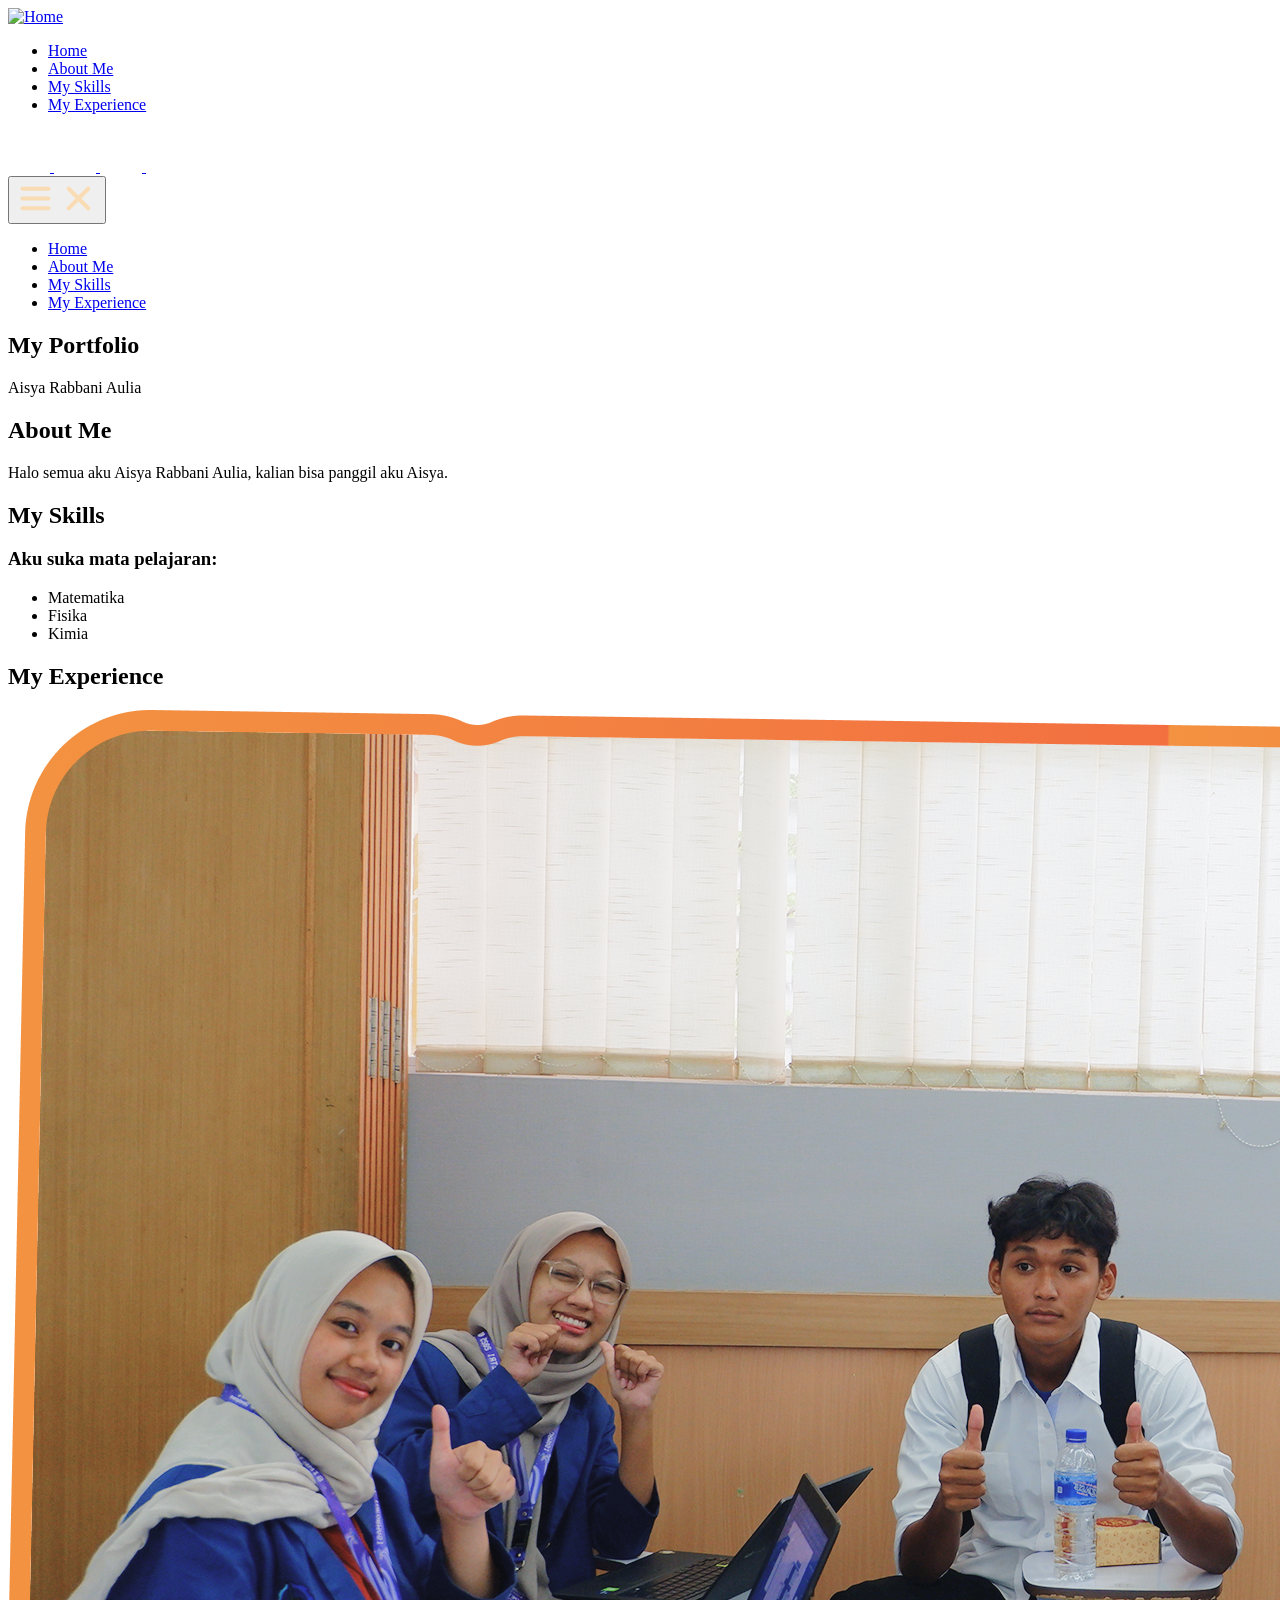
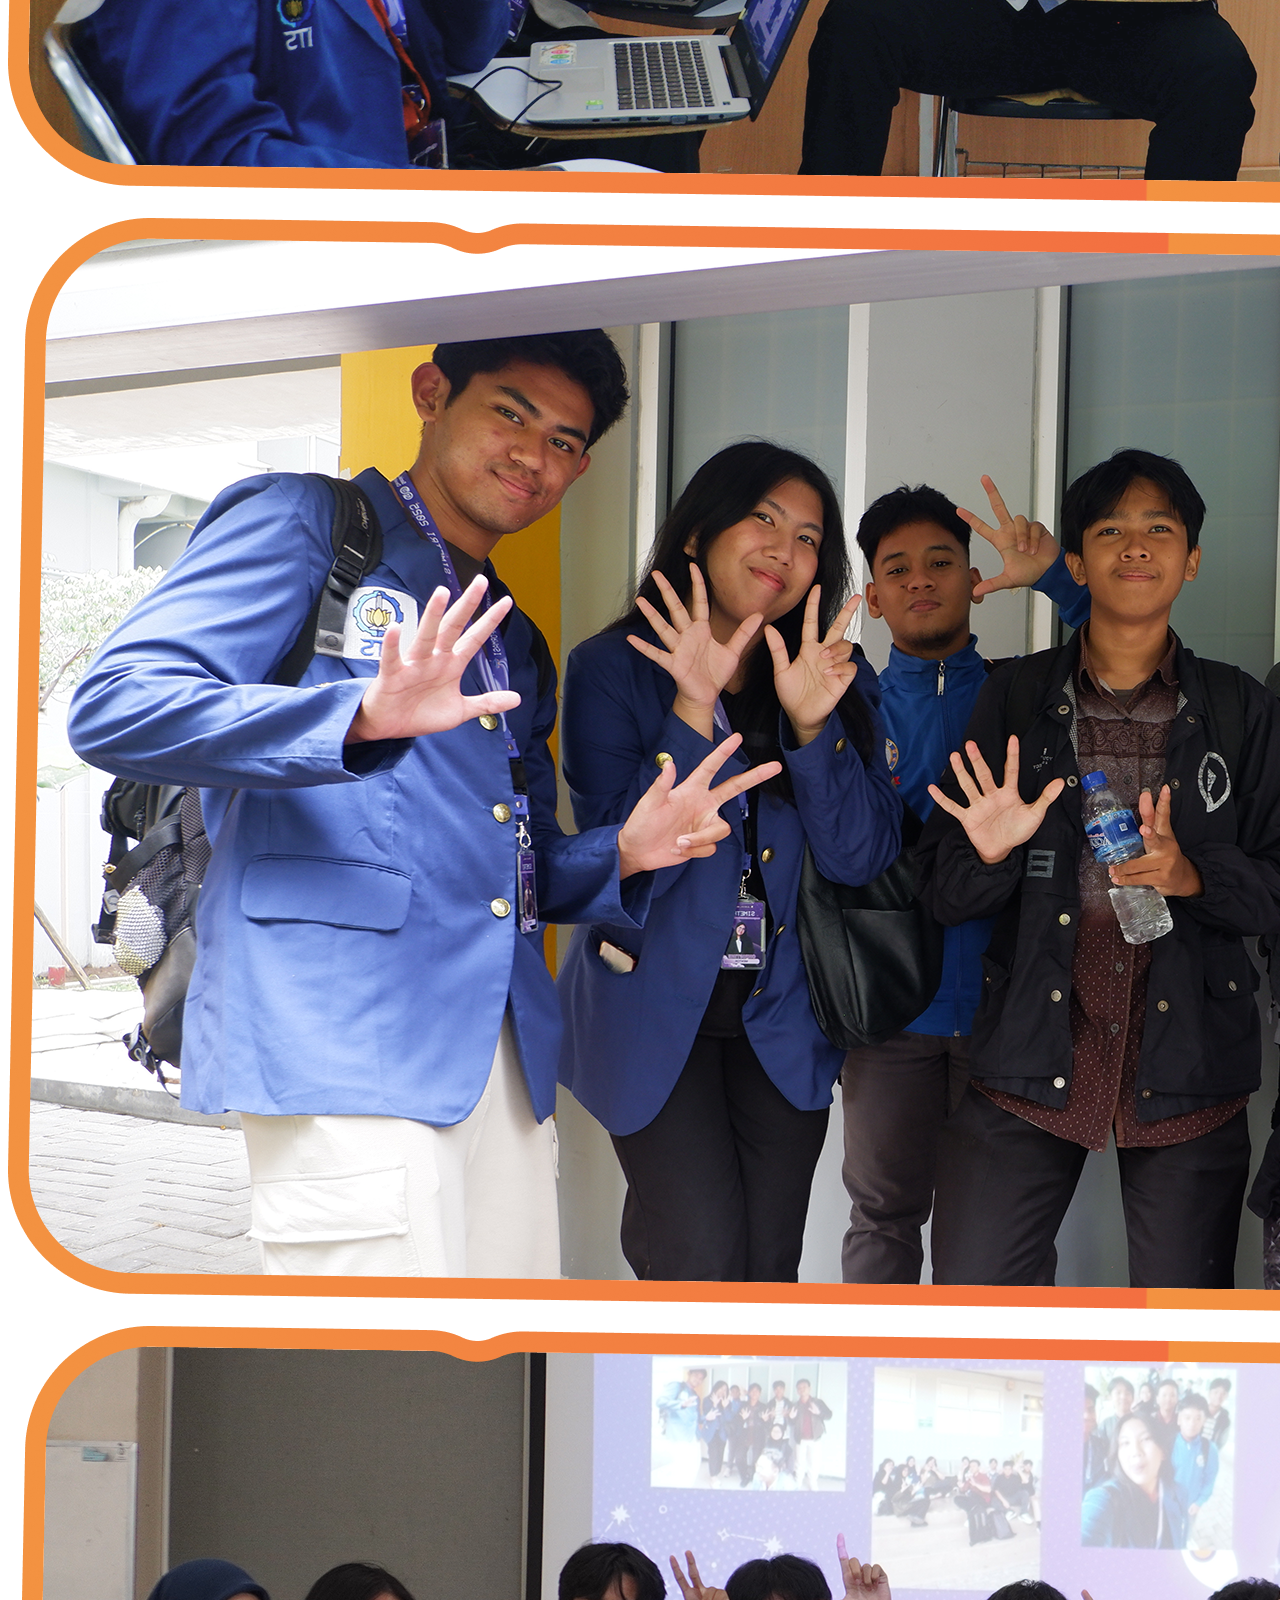
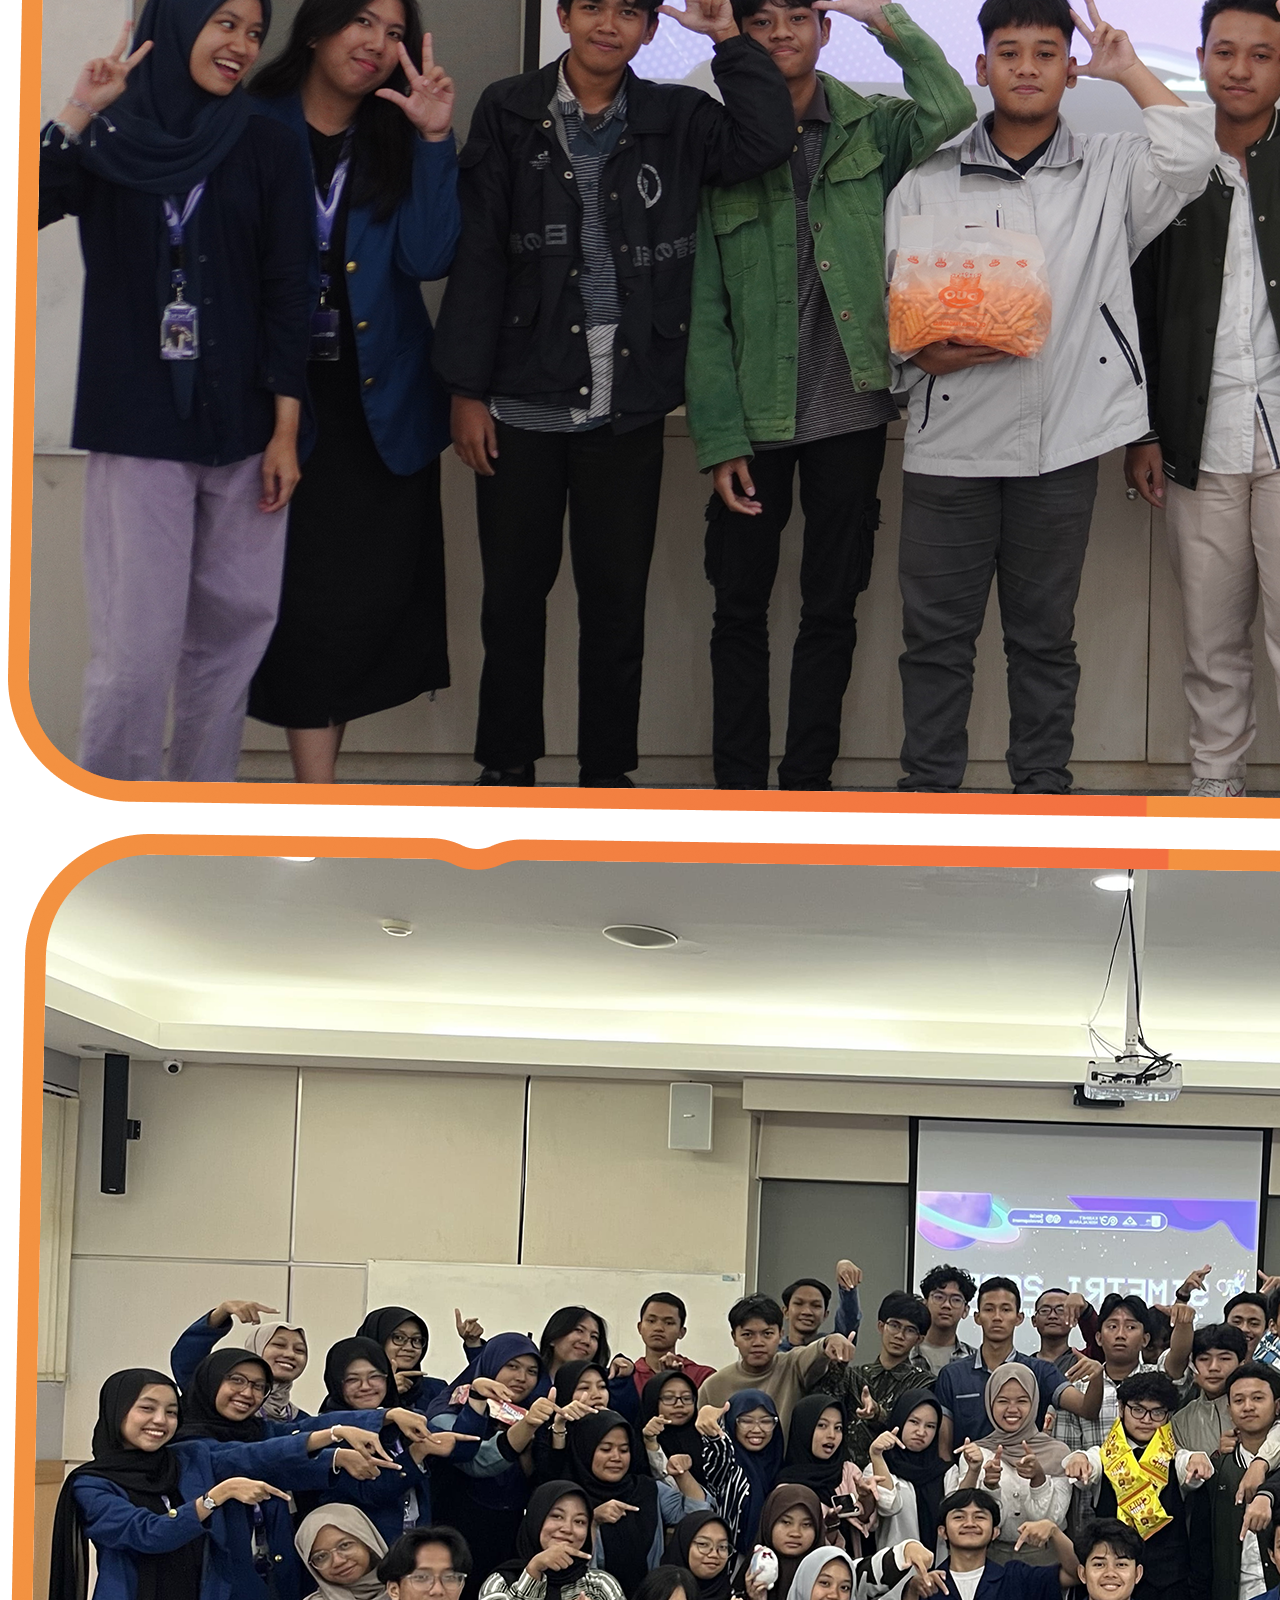
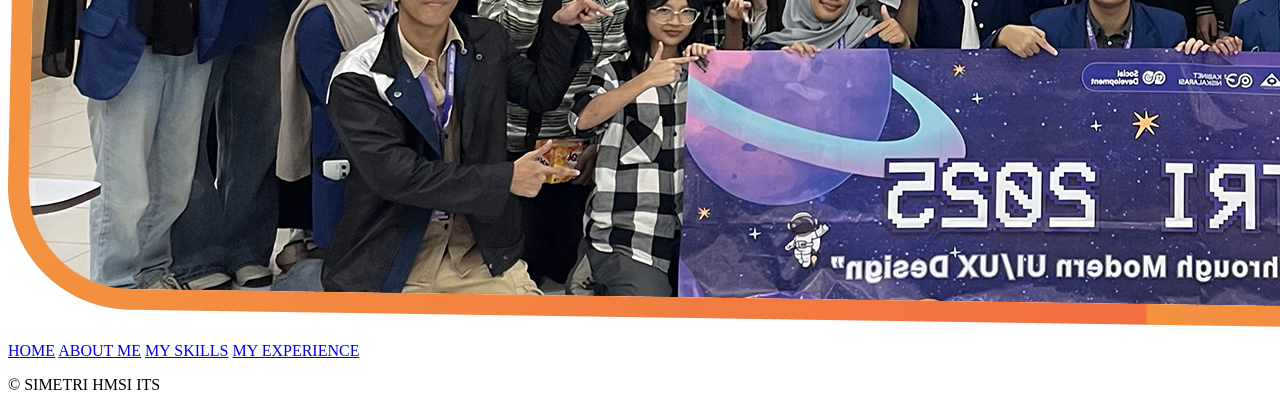
==== index2.html @ 595d5607 "update project" ====
<!DOCTYPE html>
<html lang="en">

<head>
    <meta charset="UTF-8">
    <meta name="viewport" content="width=device-width, initial-scale=1.0">
    <title>Aisya Rabbani Aulia | My Portfolio</title>

    <script src="https://cdn.tailwindcss.com"></script>
    <link rel="stylesheet" href="./D-Day.css">
</head>

<body class="font-zelda">

    <!-- BACKGROUND -->
    <div class="fixed inset-0 -z-20 bg-cover bg-no-repeat bg-center
        bg-[url('./images/background/IGNIS.png')]">
    </div>

    <div id="bg-overlay"
        class="fixed inset-0 -z-10 bg-black opacity-0 pointer-events-none">
    </div>

    <!-- HEADER & NAVBAR -->
    <header class="z-[60] sticky top-0">

        <nav class="relative z-[60] flex items-center justify-between
            backdrop-blur-md bg-black/40
            px-4 sm:px-6 md:px-16 lg:px-[90px]
            h-[70px] lg:h-[90px]">

            <!-- LOGO -->
            <a href="#hero">
                <img
                    class="h-10 sm:h-12 lg:h-14 w-auto"
                    src="./images/Navbar/navbar-logo.svg"
                    alt="Home">
            </a>

            <!-- DESKTOP MENU -->
            <div class="hidden xl:flex items-center gap-8">

                <ul class="flex items-center gap-6 text-white text-xl lg:text-2xl">
                    <li>
                        <a class="hover:underline hover:text-[#F3B641]"
                            href="#hero">Home</a>
                    </li>

                    <li>
                        <a class="hover:underline hover:text-[#F3B641]"
                            href="#aboutme">About Me</a>
                    </li>

                    <li>
                        <a class="hover:underline hover:text-[#F3B641]"
                            href="#myskills">My Skills</a>
                    </li>

                    <li>
                        <a class="hover:underline hover:text-[#F3B641]"
                            href="#Experience">My Experience</a>
                    </li>
                </ul>

                <!-- SOCIAL MEDIA -->
                <div class="flex items-center gap-3">

                    <a href="https://x.com/HMSI_ITS"
                        target="_blank" rel="noopener noreferrer">
                        <img class="w-8 lg:w-11"
                            src="./images/navbar/x-logo.svg" alt="X">
                    </a>

                    <a href="https://www.tiktok.com/@hmsi_its"
                        target="_blank" rel="noopener noreferrer">
                        <img class="w-8 lg:w-11"
                            src="./images/navbar/tiktok-logo.svg" alt="TikTok">
                    </a>

                    <a href="https://www.instagram.com/hmsi_its"
                        target="_blank" rel="noopener noreferrer">
                        <img class="w-8 lg:w-11"
                            src="./images/navbar/ig-logo.svg" alt="Instagram">
                    </a>

                    <a href="https://youtube.com/@layarHMSI"
                        target="_blank" rel="noopener noreferrer">
                        <img class="w-8 lg:w-11"
                            src="./images/navbar/yt-logo.svg" alt="YouTube">
                    </a>

                </div>
            </div>

            <!-- HAMBURGER BUTTON -->
            <button
                id="hamburgerBtn"
                type="button"
                class="flex xl:hidden items-center justify-center
                    w-12 h-12 bg-[#4C1C0E] rounded-lg z-[60]"
                aria-label="Buka menu"
                aria-controls="mobileMenu"
                aria-expanded="false">

                <img
                    id="iconHamburger"
                    src="./images/navbar/menu.svg"
                    alt=""
                    class="h-9 w-9">

                <img
                    id="iconClose"
                    src="./images/navbar/exit.svg"
                    alt=""
                    class="h-9 w-9 hidden">

            </button>

        </nav>

        <!-- MOBILE SIDEBAR -->
        <div
            id="mobileMenu"
            class="xl:hidden backdrop-blur-md bg-opacity-40
                fixed inset-0 translate-x-full z-[50]
                transition-transform duration-300 ease-in-out">

            <div class="h-[70px]"></div>

            <ul class="flex flex-col items-center text-center
                py-6 text-white text-2xl">

                <li class="w-full py-4">
                    <a class="hover:underline hover:text-[#F3B641]"
                        href="#hero">Home</a>
                </li>

                <li class="w-full py-4">
                    <a class="hover:underline hover:text-[#F3B641]"
                        href="#aboutme">About Me</a>
                </li>

                <li class="w-full py-4">
                    <a class="hover:underline hover:text-[#F3B641]"
                        href="#myskills">My Skills</a>
                </li>

                <li class="w-full py-4">
                    <a class="hover:underline hover:text-[#F3B641]"
                        href="#Experience">My Experience</a>
                </li>

            </ul>
        </div>

    </header>

    <!-- MAIN CONTENT -->
    <main class="text-white relative">

        <!-- SECTION 1: HERO -->
        <section id="hero" class="w-full flex flex-col pt-[166px] md:pt-[270.5px] justify-center items-center gap-4">

            
            <h1 class="uppercase text-[4rem] md:text-[6rem] lg:text-[8rem] text-white text-center [-webkit-text-stroke:1px_#7A3D21] lg:[-webkit-text-stroke:2px_#7A3D21] text-shadow-[0_5px_0_#7A3D21] lg:text-shadow-[0_10px_0_#7A3D21] leading-none"> My Portfolio </h1> 
             

            <div class="flex min-w-[338px] lg:w-[700.39px] aspect-[341/43] items-center justify-center bg-[url(images/hero/paper-scroll-hero-mobile.svg)] lg:bg-[url(images/hero/paper-scroll-hero-desktop.svg)] bg-center bg-cover lg:bg-contain bg-no-repeat pb-1.5">
        <p class="text-[#7A3D21] text-[1.7rem] md:text-[2rem] font-times font-bold">Aisya Rabbani Aulia</p>

    </div>

        </section>

        <!-- SECTION 2: ABOUT ME -->
        <section id="aboutme" class="w-full py-8">

            <h2 class="font-zelda text-center
                text-4xl sm:text-6xl lg:text-[80px]">
                About Me
            </h2>

            <p class="px-4 sm:px-8 lg:px-[100px]
                text-center text-xl sm:text-2xl lg:text-[32px]">
                Halo semua aku Aisya Rabbani Aulia,
                kalian bisa panggil aku Aisya.
            </p>

        </section>

        <!-- SECTION 3: MY SKILLS -->
        <section id="myskills"
            class="text-left w-full max-w-5xl mx-auto
                px-6 py-10 lg:p-[60px]">

            <h2 class="font-zelda text-center
                text-4xl sm:text-6xl lg:text-[80px]">
                My Skills
            </h2>

            <div>
                <h3 class="font-zelda text-2xl
                    sm:text-4xl lg:text-[48px]">
                    Aku suka mata pelajaran:
                </h3>

                <ul class="text-xl sm:text-2xl lg:text-[32px]
                    list-inside list-disc">
                    <li>Matematika</li>
                    <li>Fisika</li>
                    <li>Kimia</li>
                </ul>
            </div>

        </section>

        <!-- SECTION 4: MY EXPERIENCE -->
        <section id="Experience" class="py-12 lg:py-[100px]">

            <h2 class="font-zelda text-center
                text-4xl sm:text-6xl lg:text-[112px]
                text-white text-shadow-[0_5px_0_#7A3D21]">
                My Experience
            </h2>

            <div class="flex flex-wrap justify-center
                items-center gap-6 px-4">

                <img class="max-w-full h-auto"
                    src="./images/fotoku/foto1.png"
                    alt="Pengalaman 1">

                <img class="max-w-full h-auto"
                    src="./images/fotoku/foto2.png"
                    alt="Pengalaman 2">

                <img class="max-w-full h-auto"
                    src="./images/fotoku/foto3.png"
                    alt="Pengalaman 3">

                <img class="max-w-full h-auto"
                    src="./images/fotoku/foto4.png"
                    alt="Pengalaman 4">

            </div>

        </section>

    </main>

    <!-- FOOTER -->
    <footer
        class="w-full min-h-[400px] sm:min-h-[500px] lg:min-h-[600px]
            bg-[url('./images/footer/bg-footer.png')]
            bg-cover bg-center px-4 py-8 lg:px-[90px]
            lg:py-[88px] lg:border-t-[20px]
            lg:border-t-[#7A3D21]
            flex justify-center items-center">

        <div
            class="flex flex-col w-full min-h-[350px]
                sm:min-h-[440px] lg:min-h-[400px]
                bg-[url('./images/footer/frame-footer-mobile.png')]
                md:bg-[url('./images/footer/frame-footer-desktop.png')]
                bg-center bg-contain bg-no-repeat
                px-6 py-10 lg:px-[20px]
                items-center justify-center">

            <!-- FOOTER NAVIGATION -->
            <div class="flex flex-col lg:flex-row
                items-center justify-center gap-2 lg:gap-6">

                <a class="text-[#C07E4E] hover:text-[#F9DCB4]
                    text-xl lg:text-[32px]"
                    href="#hero">HOME</a>

                <a class="text-[#C07E4E] hover:text-[#F9DCB4]
                    text-xl lg:text-[32px]"
                    href="#aboutme">ABOUT ME</a>

                <a class="text-[#C07E4E] hover:text-[#F9DCB4]
                    text-xl lg:text-[32px]"
                    href="#myskills">MY SKILLS</a>

                <a class="text-[#C07E4E] hover:text-[#F9DCB4]
                    text-xl lg:text-[32px]"
                    href="#Experience">MY EXPERIENCE</a>

            </div>

            <!-- COPYRIGHT -->
            <p class="font-times font-bold text-[#F9DCB4]
                text-[15px] lg:text-[20px] mt-4">
                &copy; SIMETRI HMSI ITS
            </p>

        </div>

    </footer>

    <!-- JAVASCRIPT -->
    <script src="./js/mobileNav.js"></script>
    <script src="./js/bgScrollEffect.js"></script>

</body>
</html>
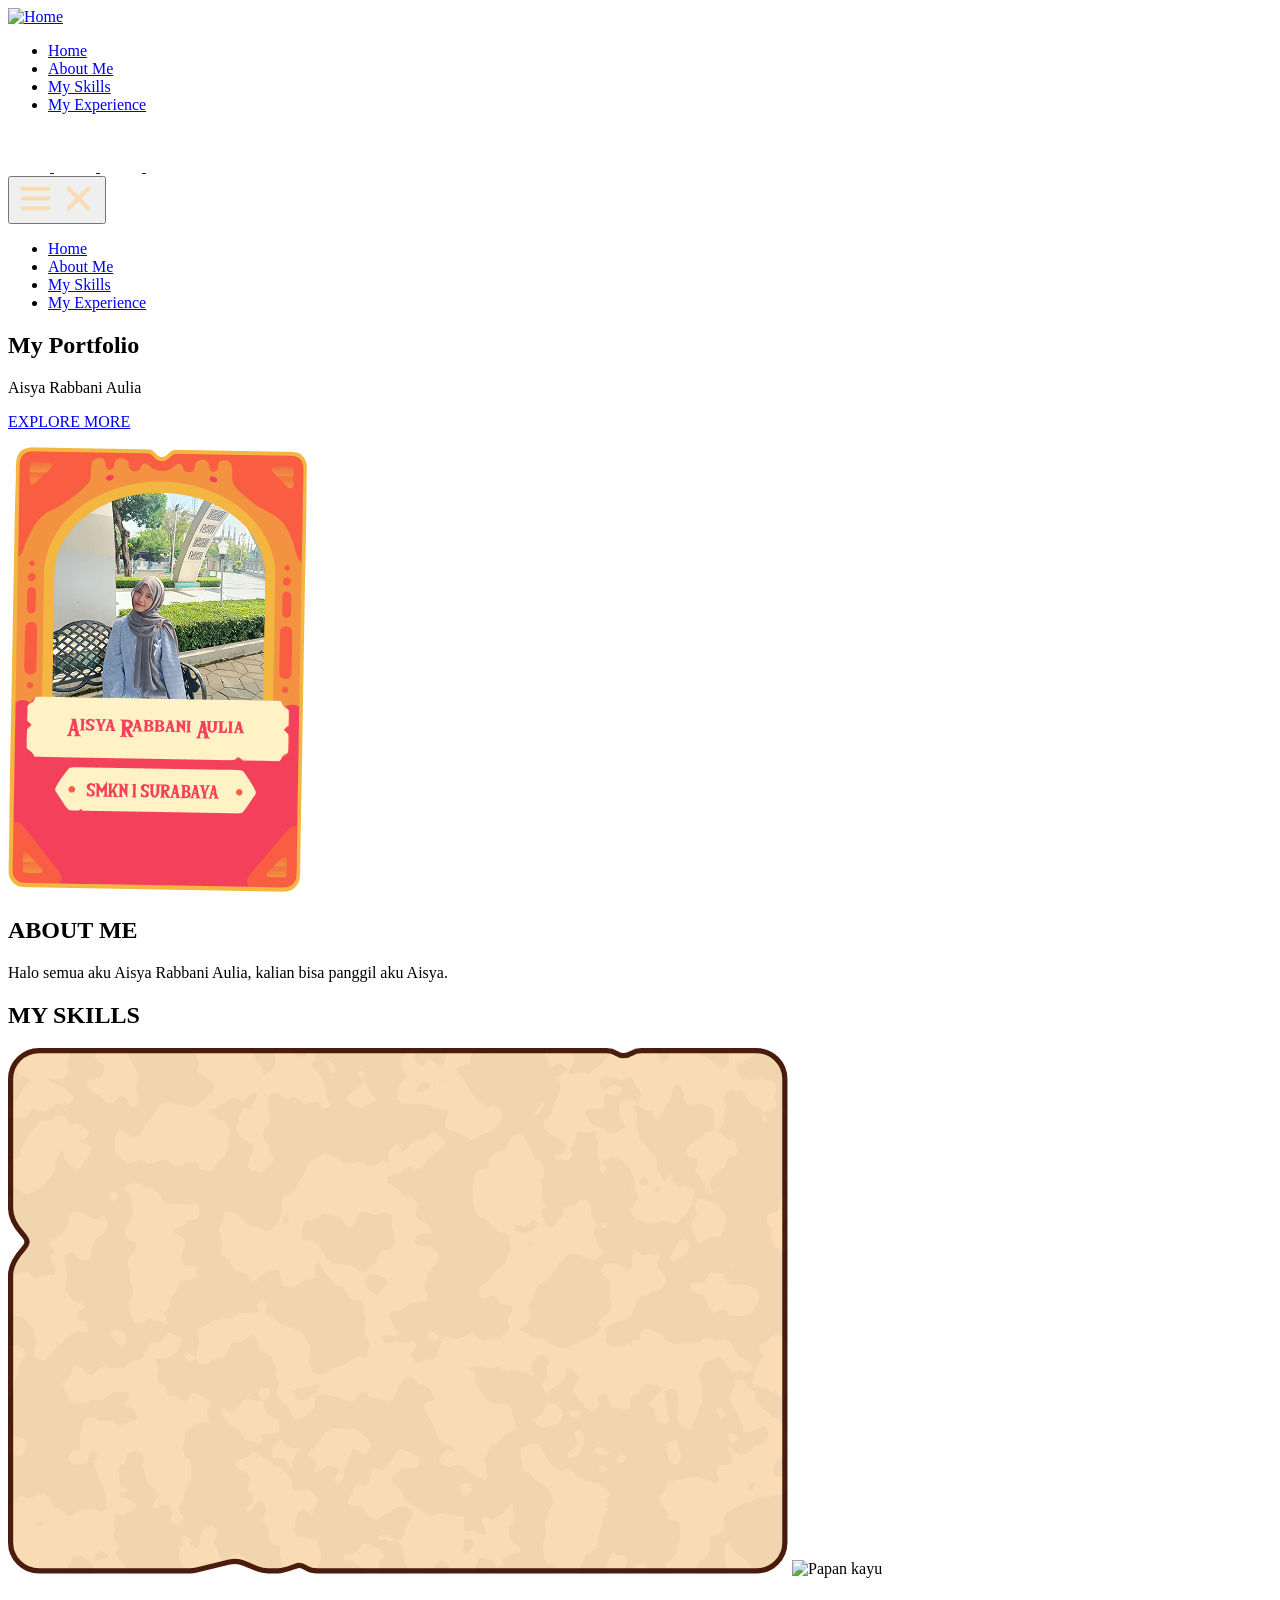
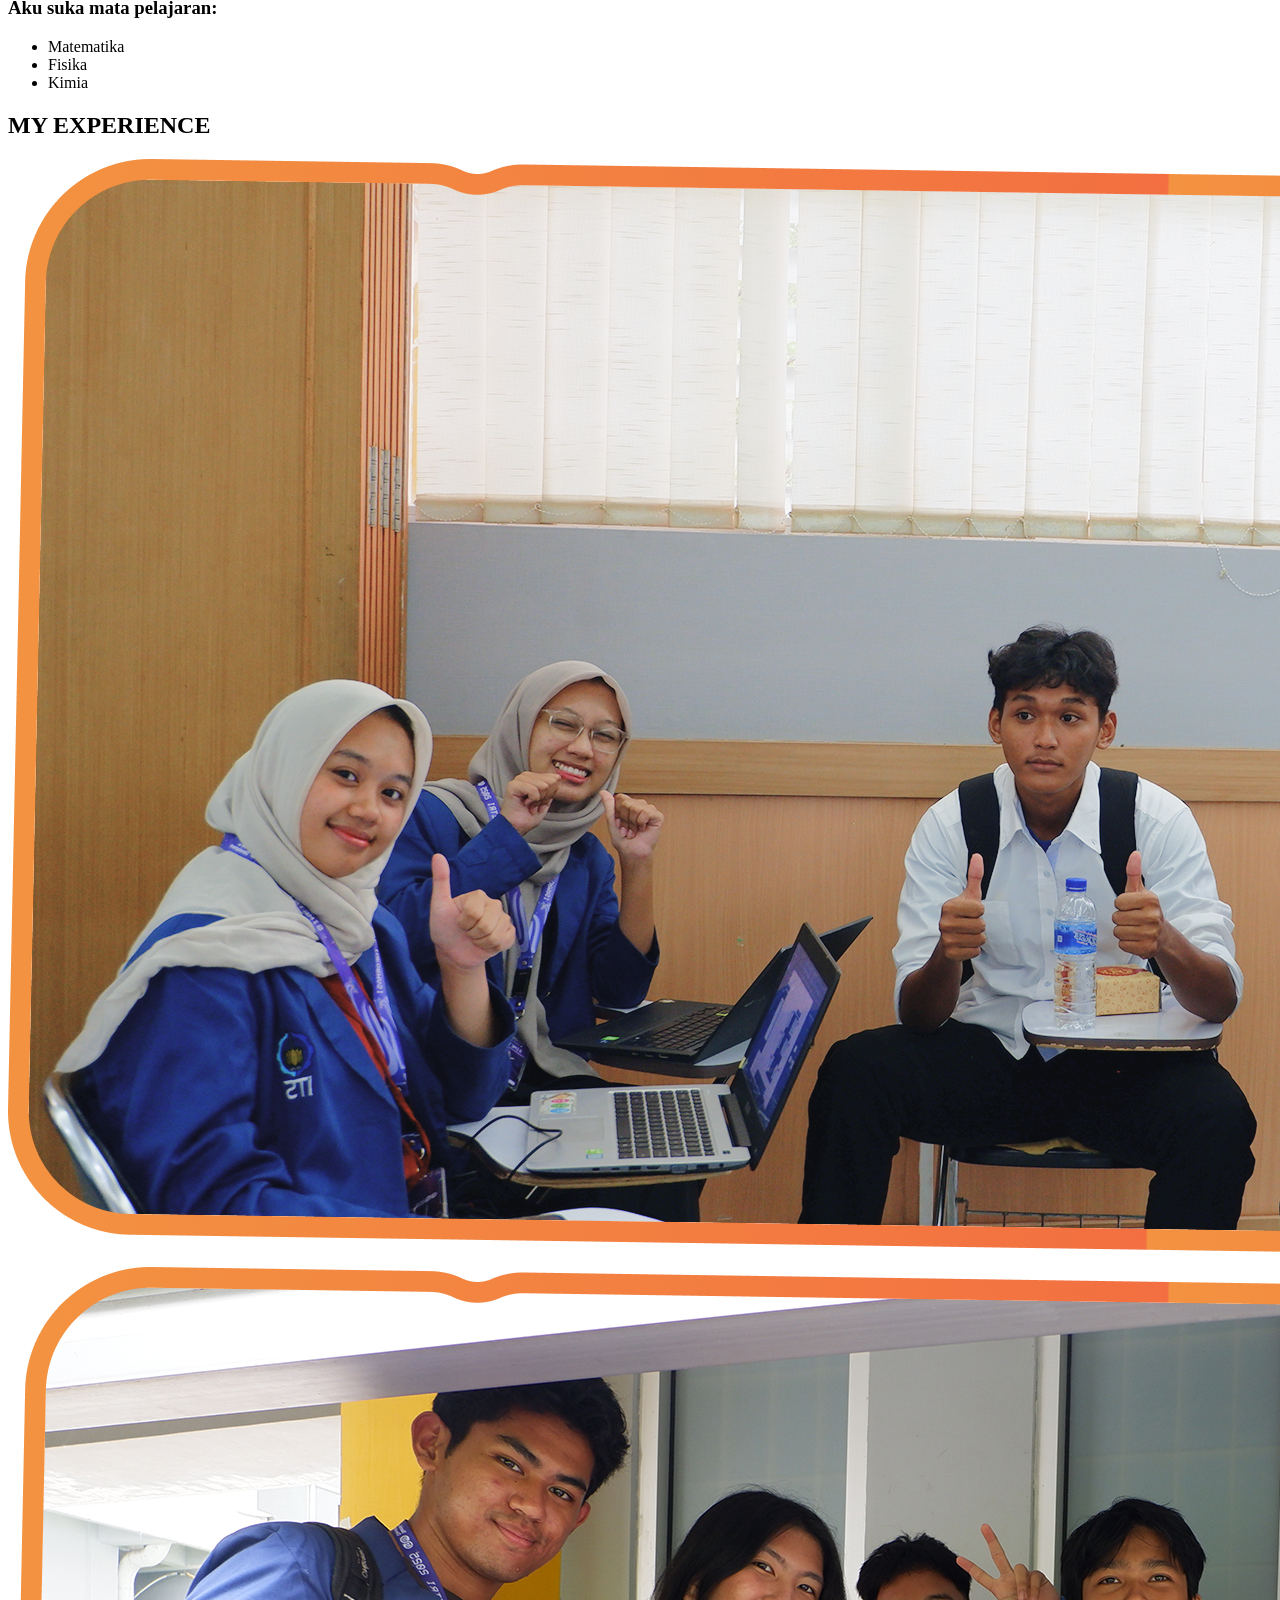
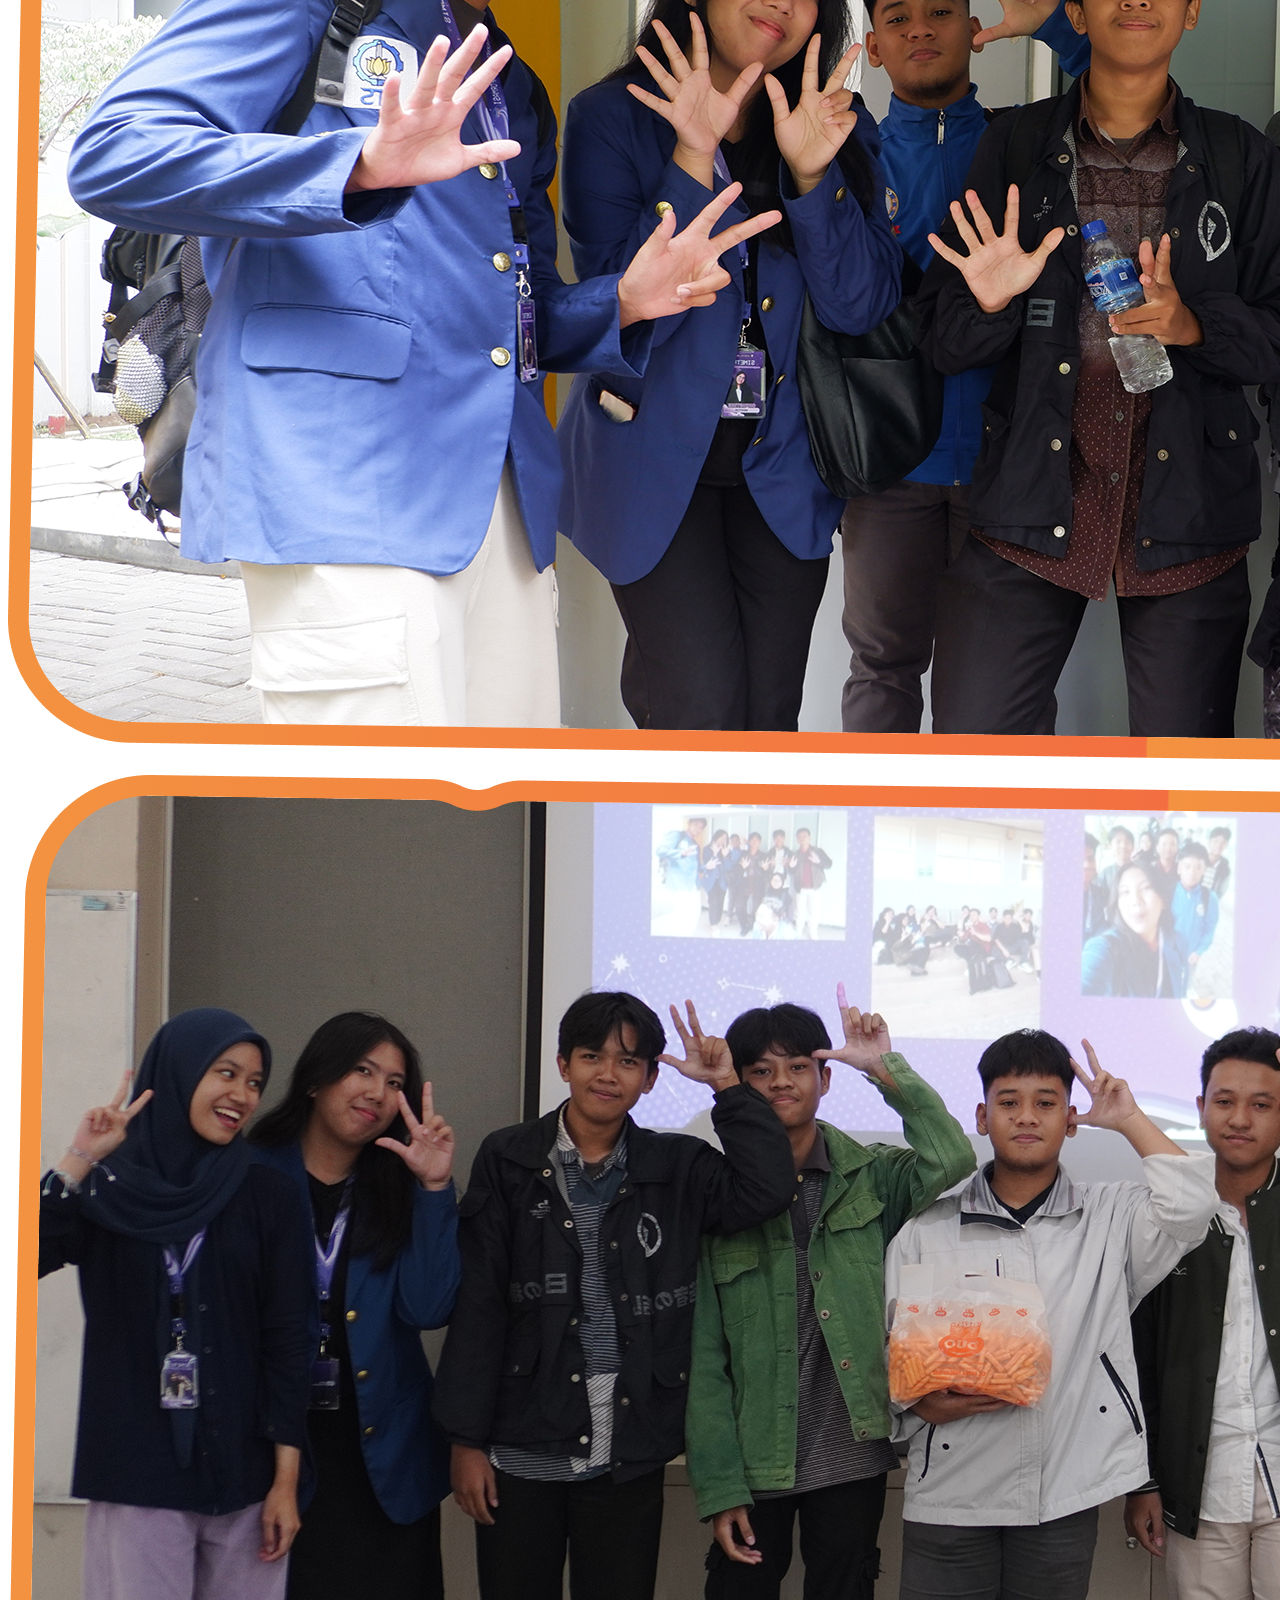
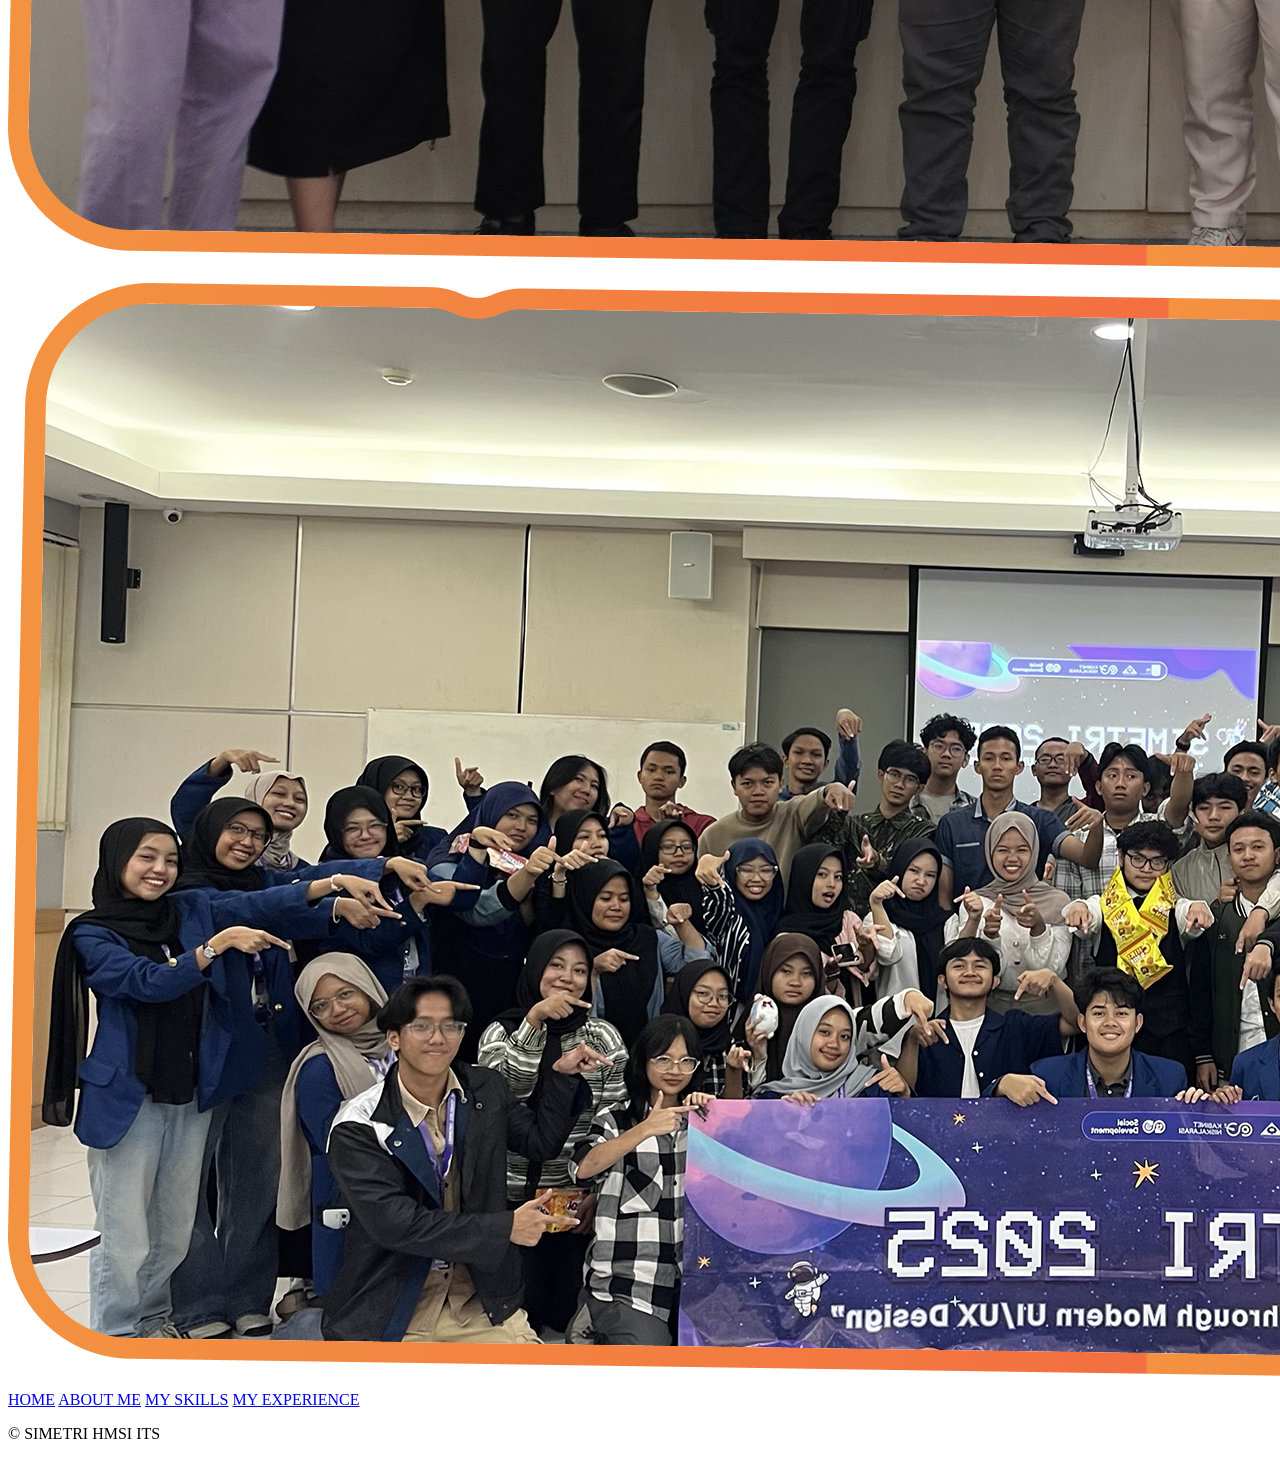
==== commit 288f2633: "update tampilan website" ====
--- a/index2.html
+++ b/index2.html
@@ -147,7 +147,7 @@
 
                 <li class="w-full py-4">
                     <a class="hover:underline hover:text-[#F3B641]"
-                        href="#Experience">My Experience</a>
+                        href="#experience">My Experience</a>
                 </li>
 
             </ul>
@@ -169,89 +169,123 @@
         <p class="text-[#7A3D21] text-[1.7rem] md:text-[2rem] font-times font-bold">Aisya Rabbani Aulia</p>
 
     </div>
+    
+    <div class="flex w-full justify-center items-center transition-all duration-100 hover:brightness-90">
+    <a href="#aboutme" class="px-[51px] py-[4px] md:px-[119.5px] md:py-[8px] bg-[linear-gradient(to_bottom,#F36F41_0%,#F39241_50%,#F36F41_50%,#F39241_100%)] rounded-[8px] border-[#F3B641] border-[1px] outline-[#592918] outline-[1px] drop-shadow-[0_8px_0_#592918]">
+        <p class="uppercase text-white text-[1.3rem] md:text-[1.75rem] md:leading-none">EXPLORE MORE</p>
+        </a>
+        </div>
 
         </section>
 
-        <!-- SECTION 2: ABOUT ME -->
-        <section id="aboutme" class="w-full py-8">
-
-            <h2 class="font-zelda text-center
-                text-4xl sm:text-6xl lg:text-[80px]">
-                About Me
-            </h2>
-
-            <p class="px-4 sm:px-8 lg:px-[100px]
-                text-center text-xl sm:text-2xl lg:text-[32px]">
-                Halo semua aku Aisya Rabbani Aulia,
-                kalian bisa panggil aku Aisya.
-            </p>
-
-        </section>
+        
+    <!-- SECTION 2: ABOUT ME -->
+    <section id="aboutme" class="flex flex-col lg:flex-row items-center justify-center gap-8 lg:gap-24 px-6 md:px-16 lg:px-[90px] mt-100 lg:mt-60">
+
+    <div class="order-1 lg:order-2 shrink-0">
+        <div class="relative w-[240px] md:w-[280px] lg:w-[340px] aspect-[700/1040]">
+            <img src="./images/about/Card%20(7).png" alt="Kartu profil" class="absolute inset-0 w-full h-full z-10 pointer-events-none" />
+        </div>
+    </div>
+
+    <div class="order-2 lg:order-1 flex flex-col gap-4 max-w-[560px] text-center lg:text-left">
+        <h1
+            class="uppercase text-[3.5rem] md:text-[4.5rem] lg:text-[6rem] text-white
+            [-webkit-text-stroke:1px_#7A3D21] lg:[-webkit-text-stroke:2px_#7A3D21]
+            text-shadow-[0_5px_0_#7A3D21] lg:text-shadow-[0_10px_0_#7A3D21] leading-none">
+            ABOUT<span class="hidden lg:inline"> ME</span>
+        </h1>
+
+        <p
+            class="font-times text-[#F9DCB4] text-[1rem] md:text-[1.25rem] lg:text-[1.5rem] leading-snug text-justify">
+            Halo semua aku Aisya Rabbani Aulia, kalian bisa panggil aku Aisya.
+        </p>
+    </div>
+
+    </section>
+
 
         <!-- SECTION 3: MY SKILLS -->
-        <section id="myskills"
-            class="text-left w-full max-w-5xl mx-auto
-                px-6 py-10 lg:p-[60px]">
-
-            <h2 class="font-zelda text-center
-                text-4xl sm:text-6xl lg:text-[80px]">
-                My Skills
-            </h2>
-
-            <div>
-                <h3 class="font-zelda text-2xl
-                    sm:text-4xl lg:text-[48px]">
+        <section id="myskills" class="flex justify-center mt-100 px-4">
+         <div class="flex flex-col text-center gap-4">
+
+        <!-- Judul -->
+        <h1 class="text-[3.5rem] md:text-[4.5rem] lg:text-[6rem] text-white
+            [-webkit-text-stroke:1px_#7A3D21] lg:[-webkit-text-stroke:2px_#7A3D21]
+            text-shadow-[0_5px_0_#7A3D21] lg:text-shadow-[0_10px_0_#7A3D21] leading-none">
+            MY SKILLS
+        </h1>
+
+        <!-- Papan kayu -->
+        <div class="relative">
+
+            <!-- Laptop dan tablet -->
+            <img src="./images/skills/wood plank.svg"
+                alt="Papan kayu"
+                class="hidden md:block lg:w-[769.08px] md:w-[500.17px]">
+
+            <!-- Mobile -->
+            <img src="./images/skills/wood plank mobile.svg"
+                alt="Papan kayu"
+                class="block md:hidden w-[25rem]">
+
+            <!-- Teks di atas papan -->
+            <div class="absolute inset-0 flex flex-col items-center justify-center">
+                <h3 class="font-zelda text-2xl sm:text-4xl lg:text-[48px]">
                     Aku suka mata pelajaran:
                 </h3>
 
-                <ul class="text-xl sm:text-2xl lg:text-[32px]
-                    list-inside list-disc">
+                <ul class="text-xl sm:text-2xl lg:text-[32px] list-inside list-disc">
                     <li>Matematika</li>
                     <li>Fisika</li>
                     <li>Kimia</li>
                 </ul>
             </div>
 
-        </section>
+        </div>
+
+        </div>
+    </section>
 
         <!-- SECTION 4: MY EXPERIENCE -->
-        <section id="Experience" class="py-12 lg:py-[100px]">
-
-            <h2 class="font-zelda text-center
-                text-4xl sm:text-6xl lg:text-[112px]
-                text-white text-shadow-[0_5px_0_#7A3D21]">
-                My Experience
-            </h2>
-
-            <div class="flex flex-wrap justify-center
-                items-center gap-6 px-4">
-
-                <img class="max-w-full h-auto"
-                    src="./images/fotoku/foto1.png"
-                    alt="Pengalaman 1">
-
-                <img class="max-w-full h-auto"
-                    src="./images/fotoku/foto2.png"
-                    alt="Pengalaman 2">
-
-                <img class="max-w-full h-auto"
-                    src="./images/fotoku/foto3.png"
-                    alt="Pengalaman 3">
-
-                <img class="max-w-full h-auto"
-                    src="./images/fotoku/foto4.png"
-                    alt="Pengalaman 4">
-
+        <section id="experience" class="mt-100 mb-50">
+
+        <h1 class="text-[3.5rem] md:text-[4.5rem] lg:text-[6rem] text-white
+        [-webkit-text-stroke:1px_#7A3D21] lg:[-webkit-text-stroke:2px_#7A3D21]
+        text-shadow-[0_5px_0_#7A3D21] lg:text-shadow-[0_10px_0_#7A3D21] text-center">
+         MY EXPERIENCE
+        </h1>
+
+            <div class="flex flex-col gap-[1rem] items-center">
+
+    <div class="flex flex-col md:flex-row gap-[1rem]">
+        <img class="w-[22.5rem] lg:w-[30rem]"
+            src="./images/fotoku/foto1.png"
+            alt="Pengalaman 1">
+
+        <img class="w-[22.5rem] lg:w-[30rem]"
+            src="./images/fotoku/foto2.png"
+            alt="Pengalaman 2">
+    </div>
+
+    <div class="flex flex-col md:flex-row gap-[1rem]">
+        <img class="w-[22.5rem] lg:w-[30rem]"
+            src="./images/fotoku/foto3.png"
+            alt="Pengalaman 3">
+
+        <img class="w-[22.5rem] lg:w-[30rem]"
+            src="./images/fotoku/foto4.png"
+            alt="Pengalaman 4">
+        </div>
             </div>
-
         </section>
 
     </main>
 
     <!-- FOOTER -->
     <footer
-        class="w-full min-h-[400px] sm:min-h-[500px] lg:min-h-[600px]
-            bg-[url('./images/footer/bg-footer.png')]
+        class="w-full min-h-[400px] min-h-[500px] lg:min-h-[600px]
+           bg-[url('images/footer/bg-footer.png')]
             bg-cover bg-center px-4 py-8 lg:px-[90px]
             lg:py-[88px] lg:border-t-[20px]
             lg:border-t-[#7A3D21]
@@ -260,15 +294,16 @@
         <div
             class="flex flex-col w-full min-h-[350px]
                 sm:min-h-[440px] lg:min-h-[400px]
-                bg-[url('./images/footer/frame-footer-mobile.png')]
-                md:bg-[url('./images/footer/frame-footer-desktop.png')]
+                bg-[url('images/footer/frame-footer-mobile.png')]
+                lg:bg-[url('images/footer/frame-footer-desktop.png')]
                 bg-center bg-contain bg-no-repeat
-                px-6 py-10 lg:px-[20px]
+                lg:w-[1000px] lg:h-full
+                px-6 py-10 lg:px-[20px] lg:py-10
                 items-center justify-center">
 
             <!-- FOOTER NAVIGATION -->
-            <div class="flex flex-col lg:flex-row
-                items-center justify-center gap-2 lg:gap-6">
+            <div class="flex flex-col md:flex-row
+            items-center justify-center gap-2 lg:gap-6">
 
                 <a class="text-[#C07E4E] hover:text-[#F9DCB4]
                     text-xl lg:text-[32px]"
@@ -284,7 +319,7 @@
 
                 <a class="text-[#C07E4E] hover:text-[#F9DCB4]
                     text-xl lg:text-[32px]"
-                    href="#Experience">MY EXPERIENCE</a>
+                    href="#experience">MY EXPERIENCE</a>
 
             </div>
 
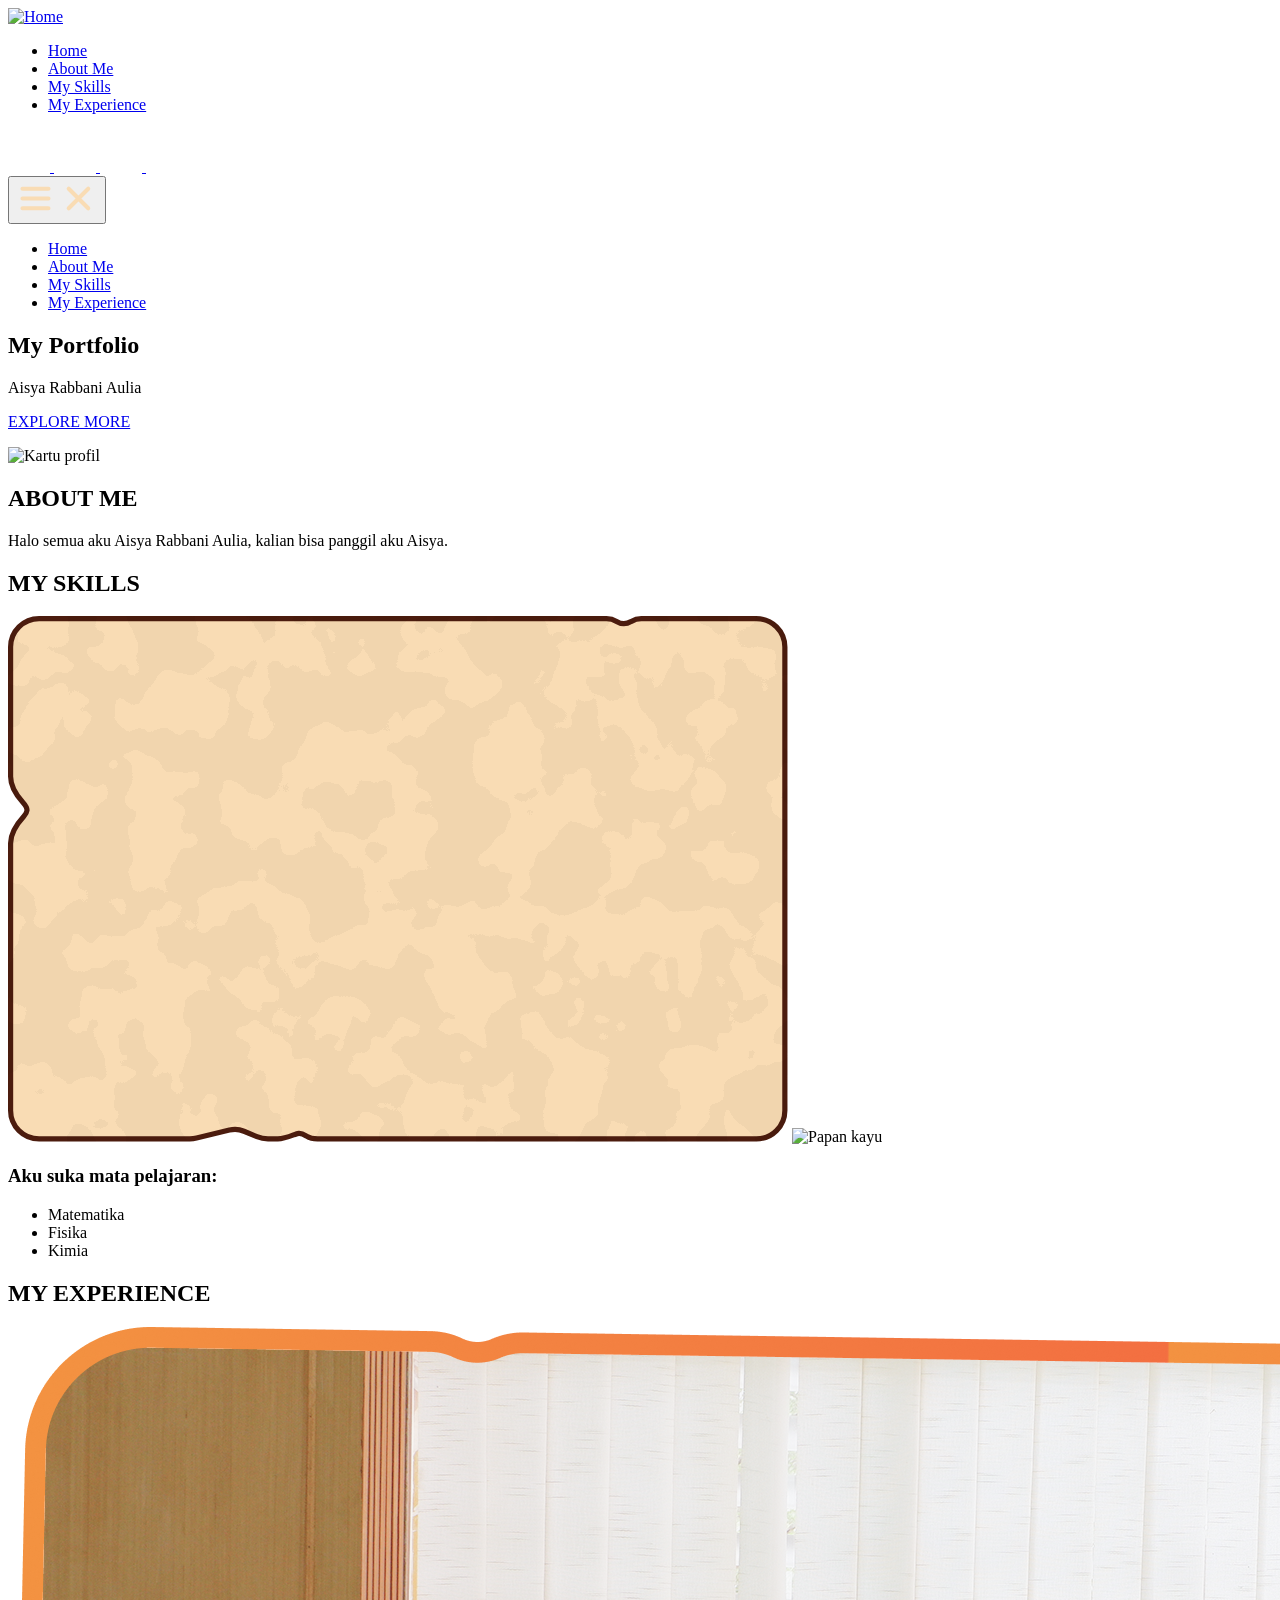
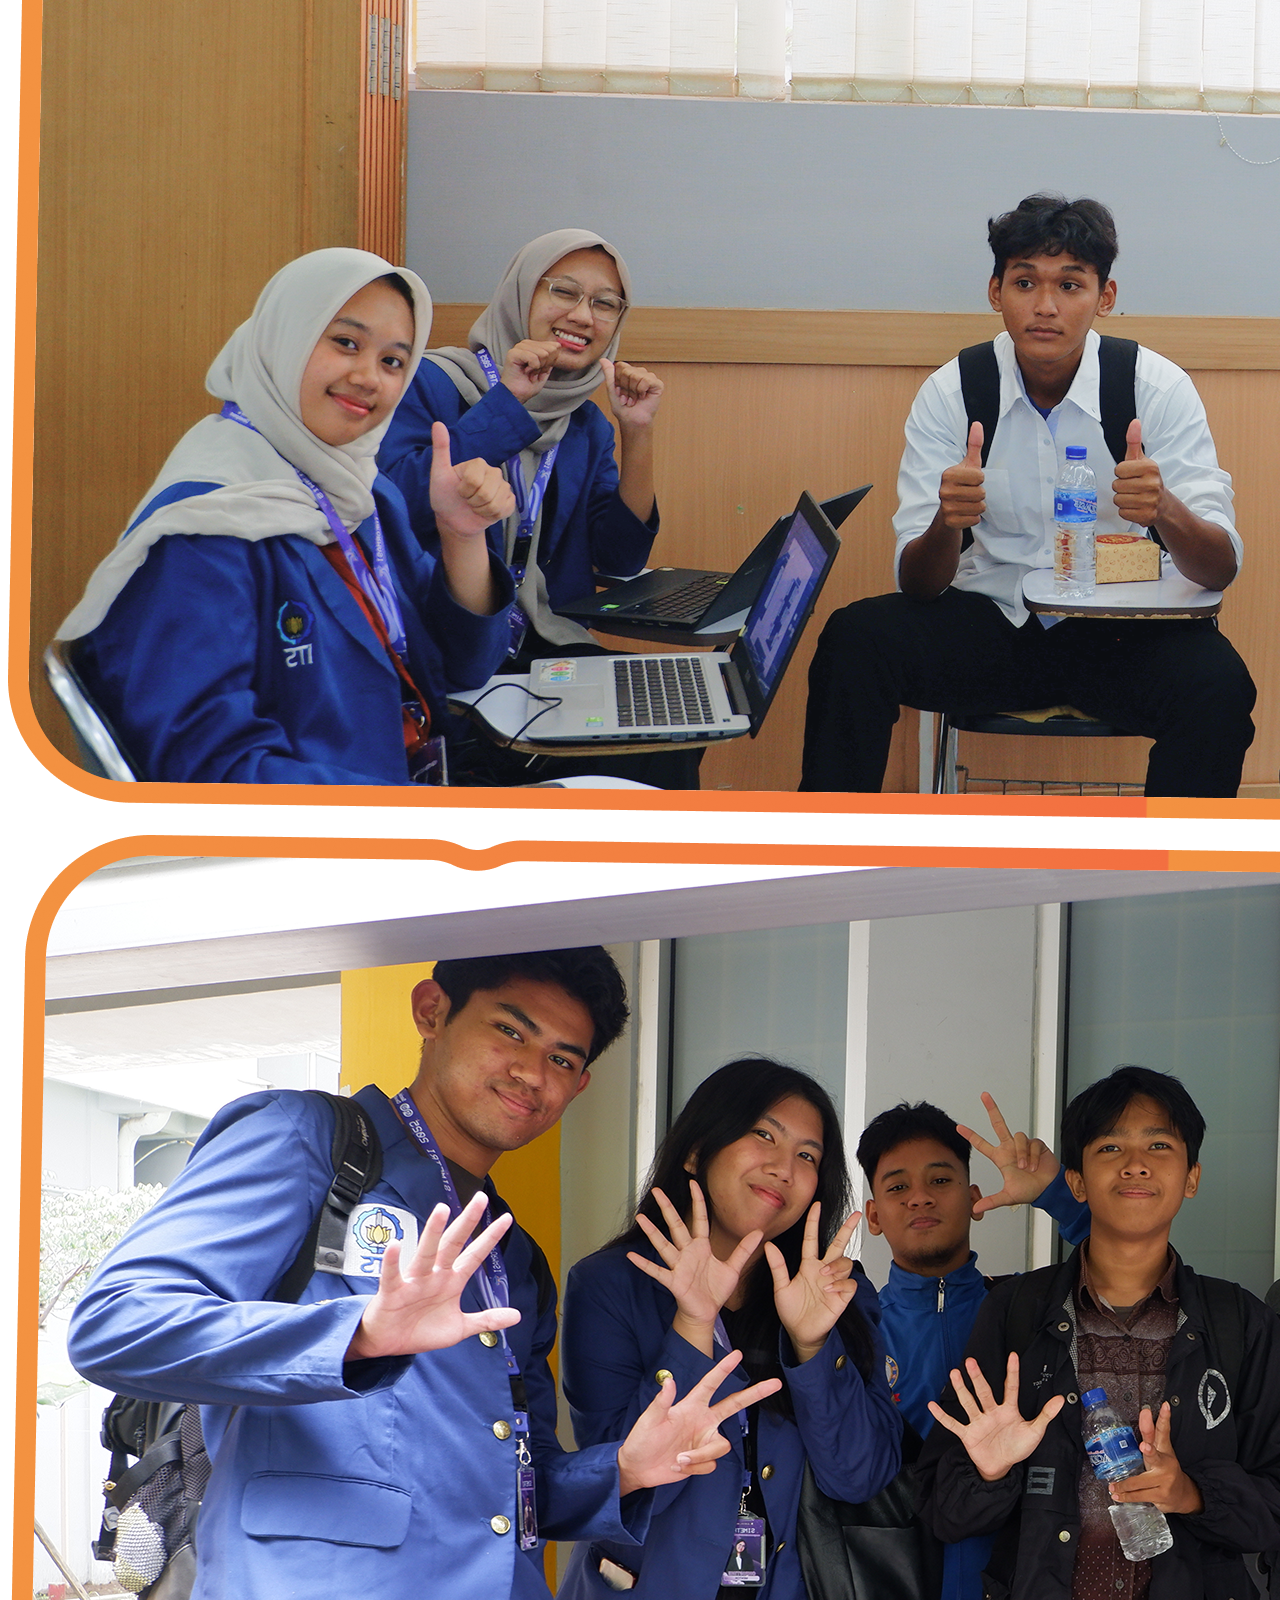
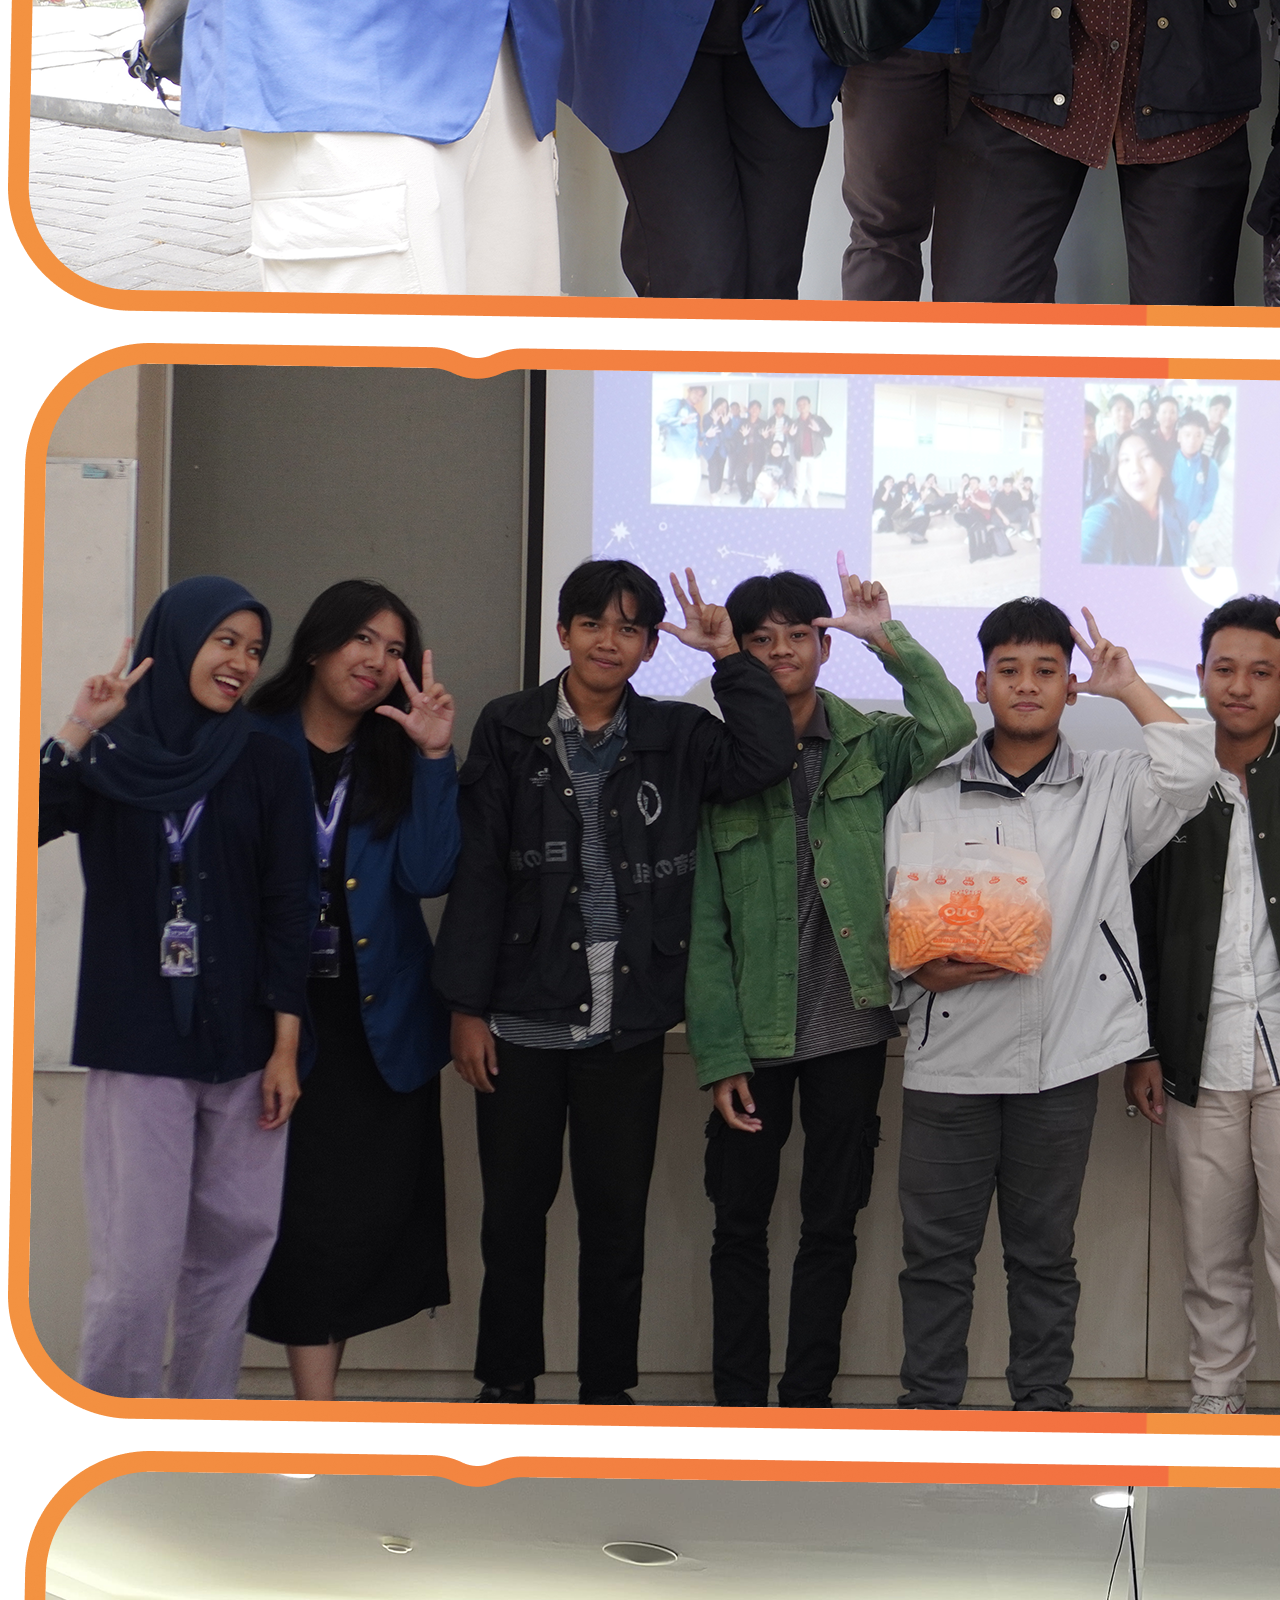
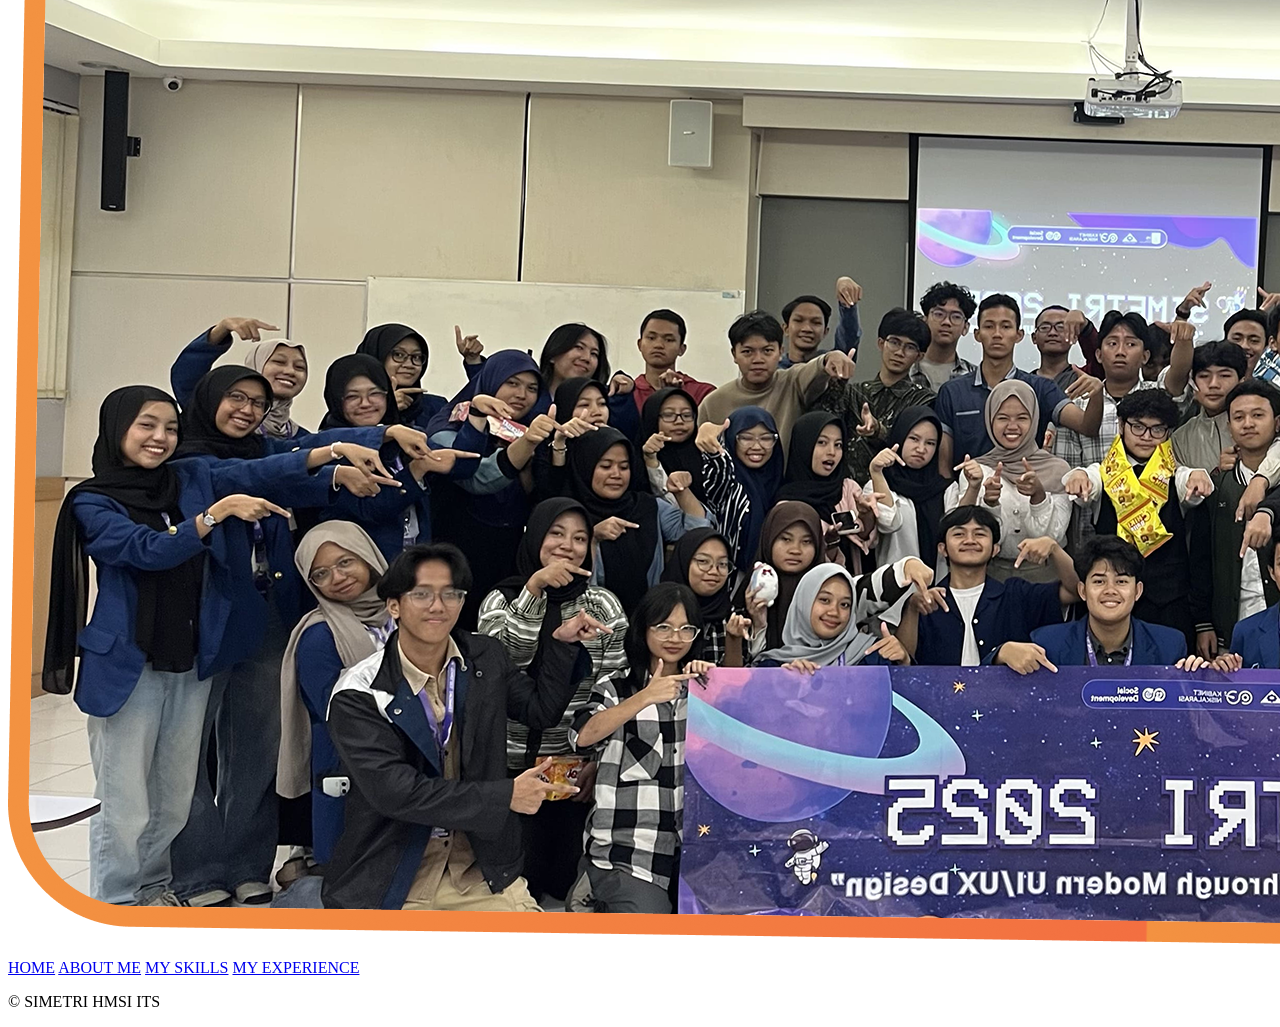
==== commit 62611fc4: "update" ====
--- a/index2.html
+++ b/index2.html
@@ -184,7 +184,7 @@
 
     <div class="order-1 lg:order-2 shrink-0">
         <div class="relative w-[240px] md:w-[280px] lg:w-[340px] aspect-[700/1040]">
-            <img src="./images/about/Card%20(7).png" alt="Kartu profil" class="absolute inset-0 w-full h-full z-10 pointer-events-none" />
+            <img src="./images/about/card-7.png" alt="Kartu profil" class="...">
         </div>
     </div>
 
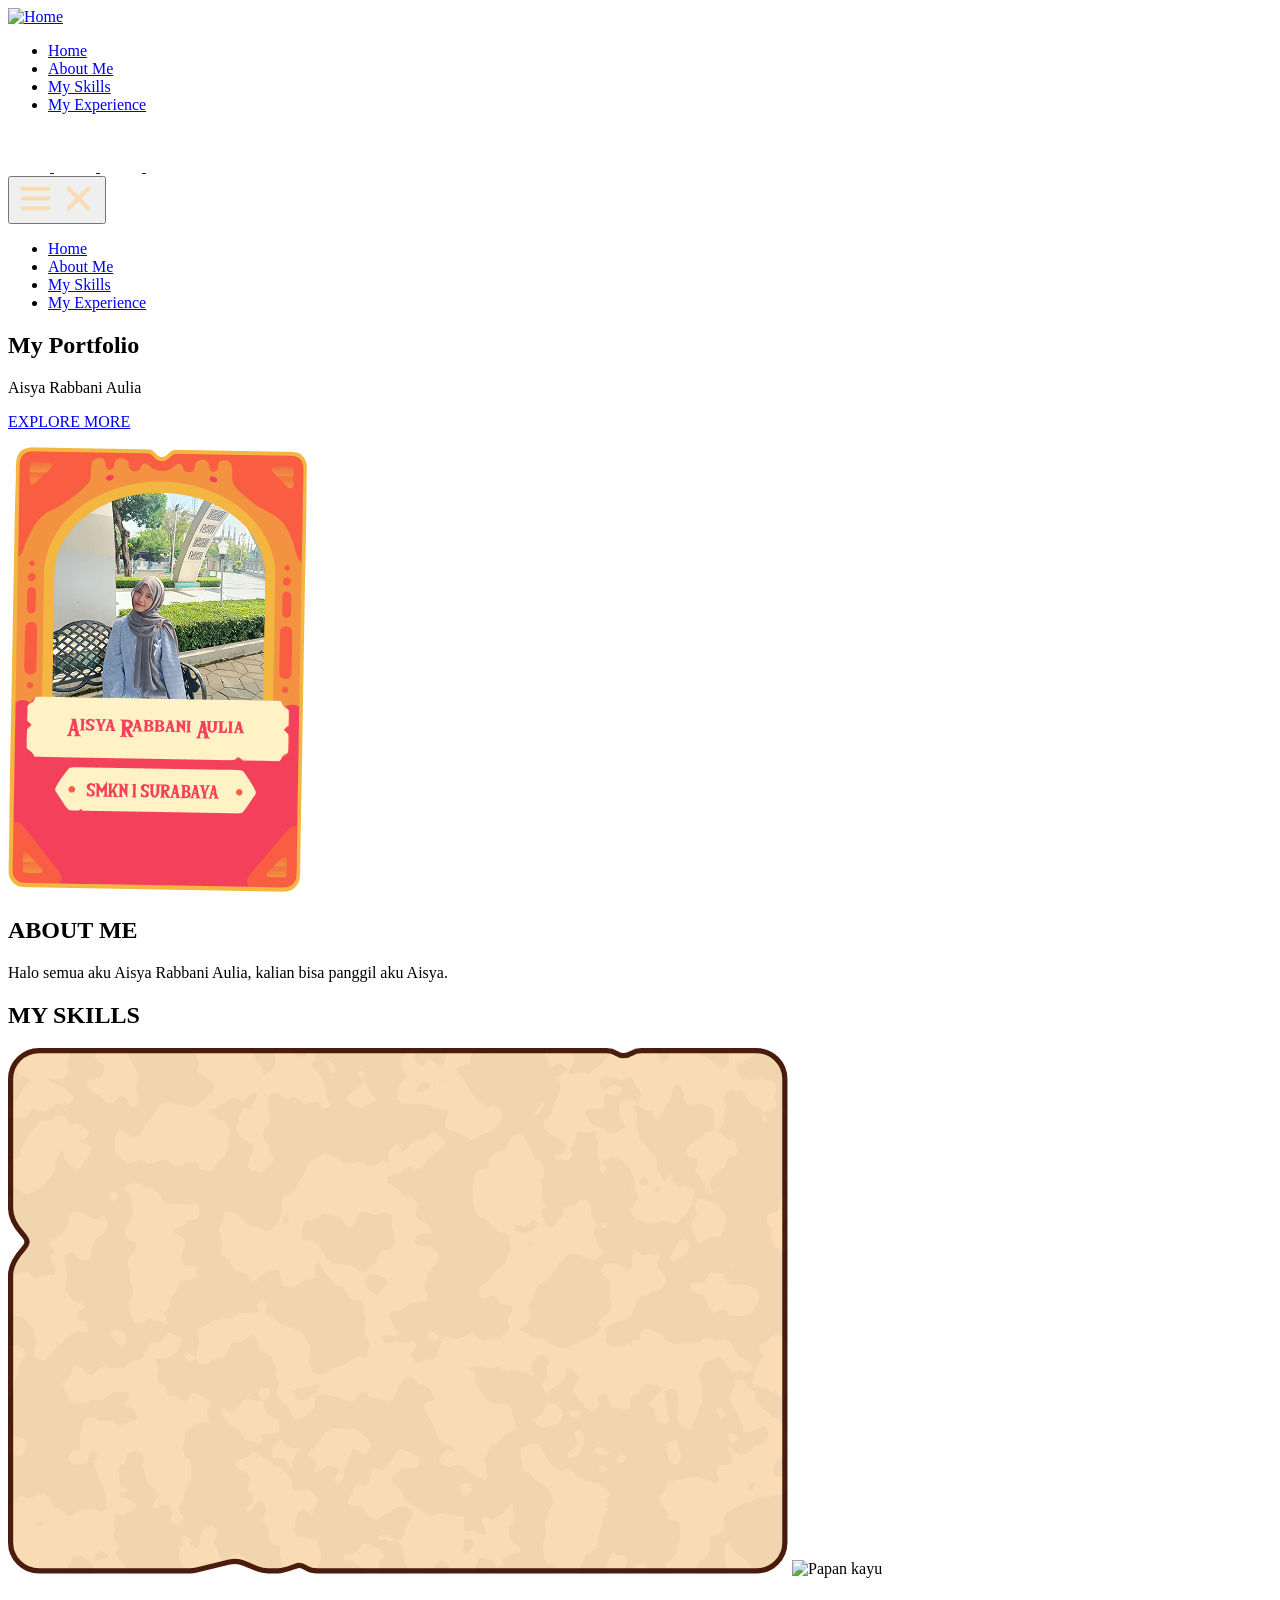
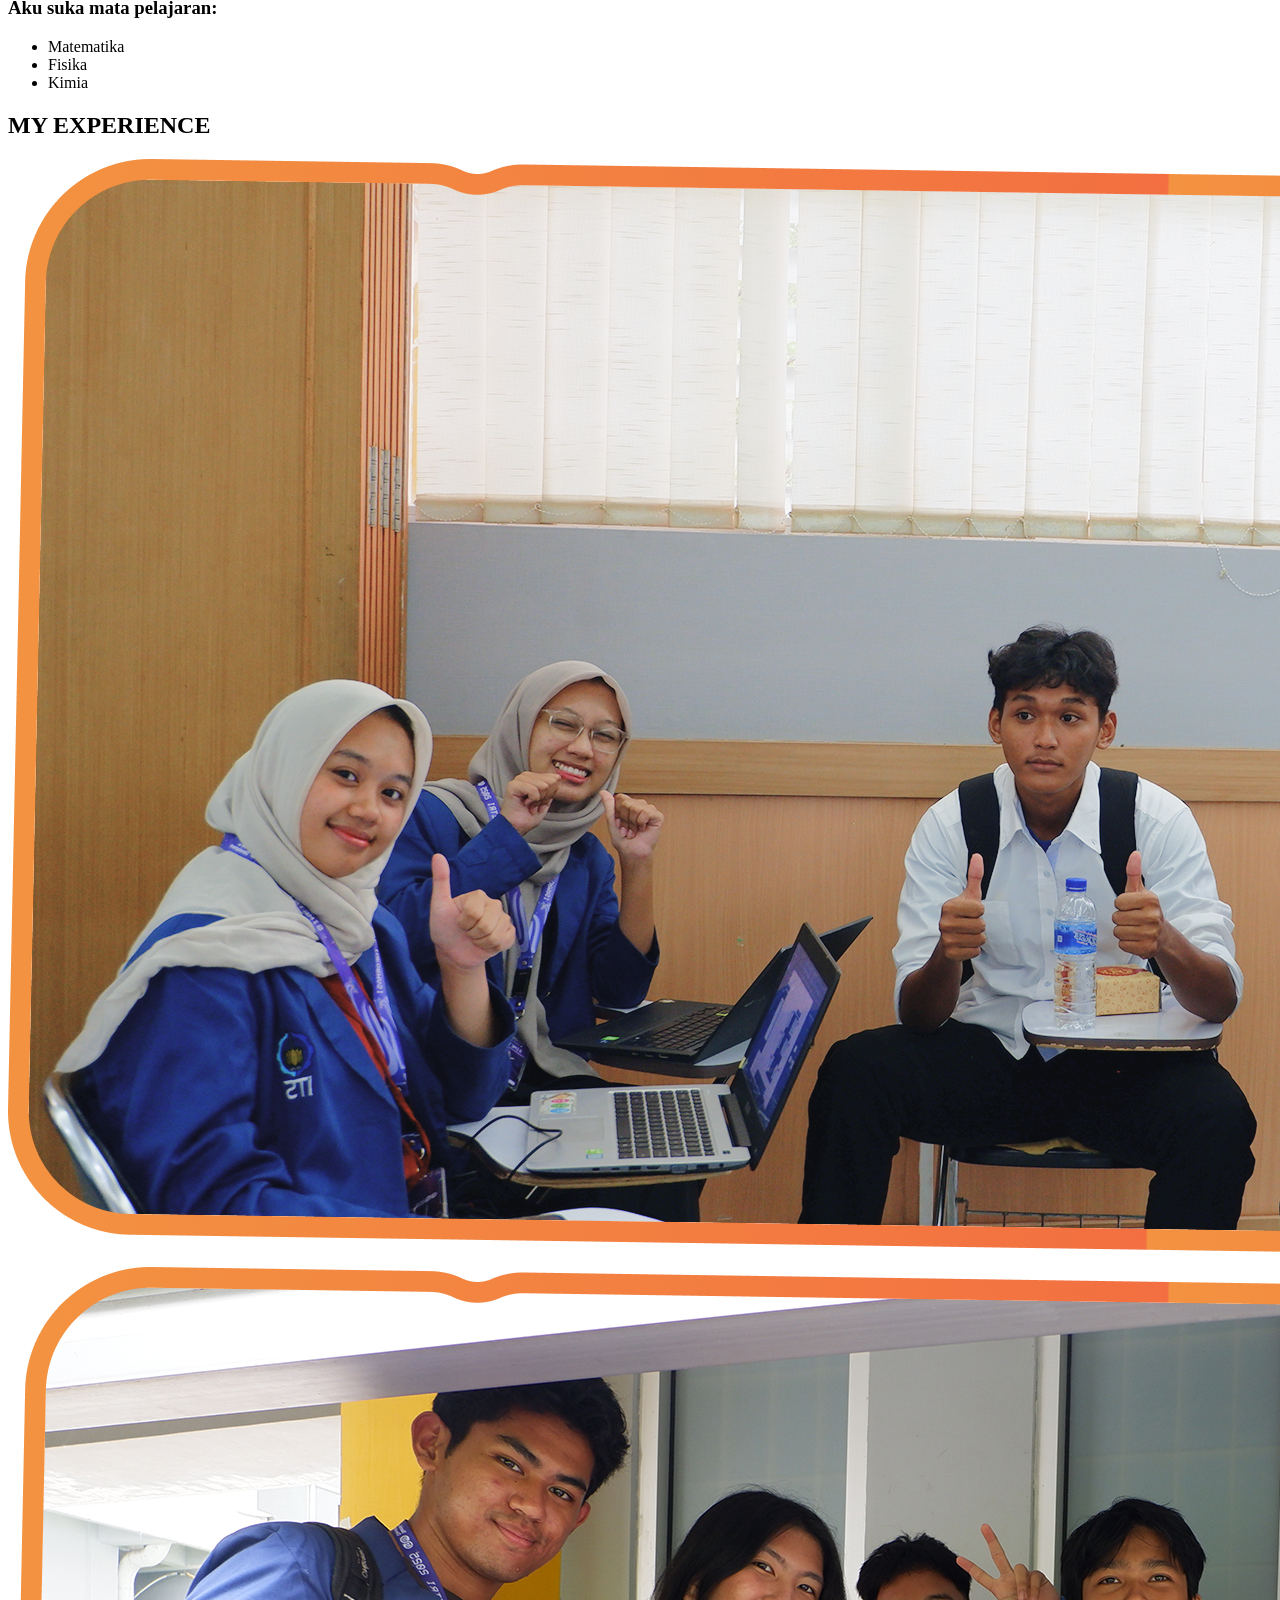
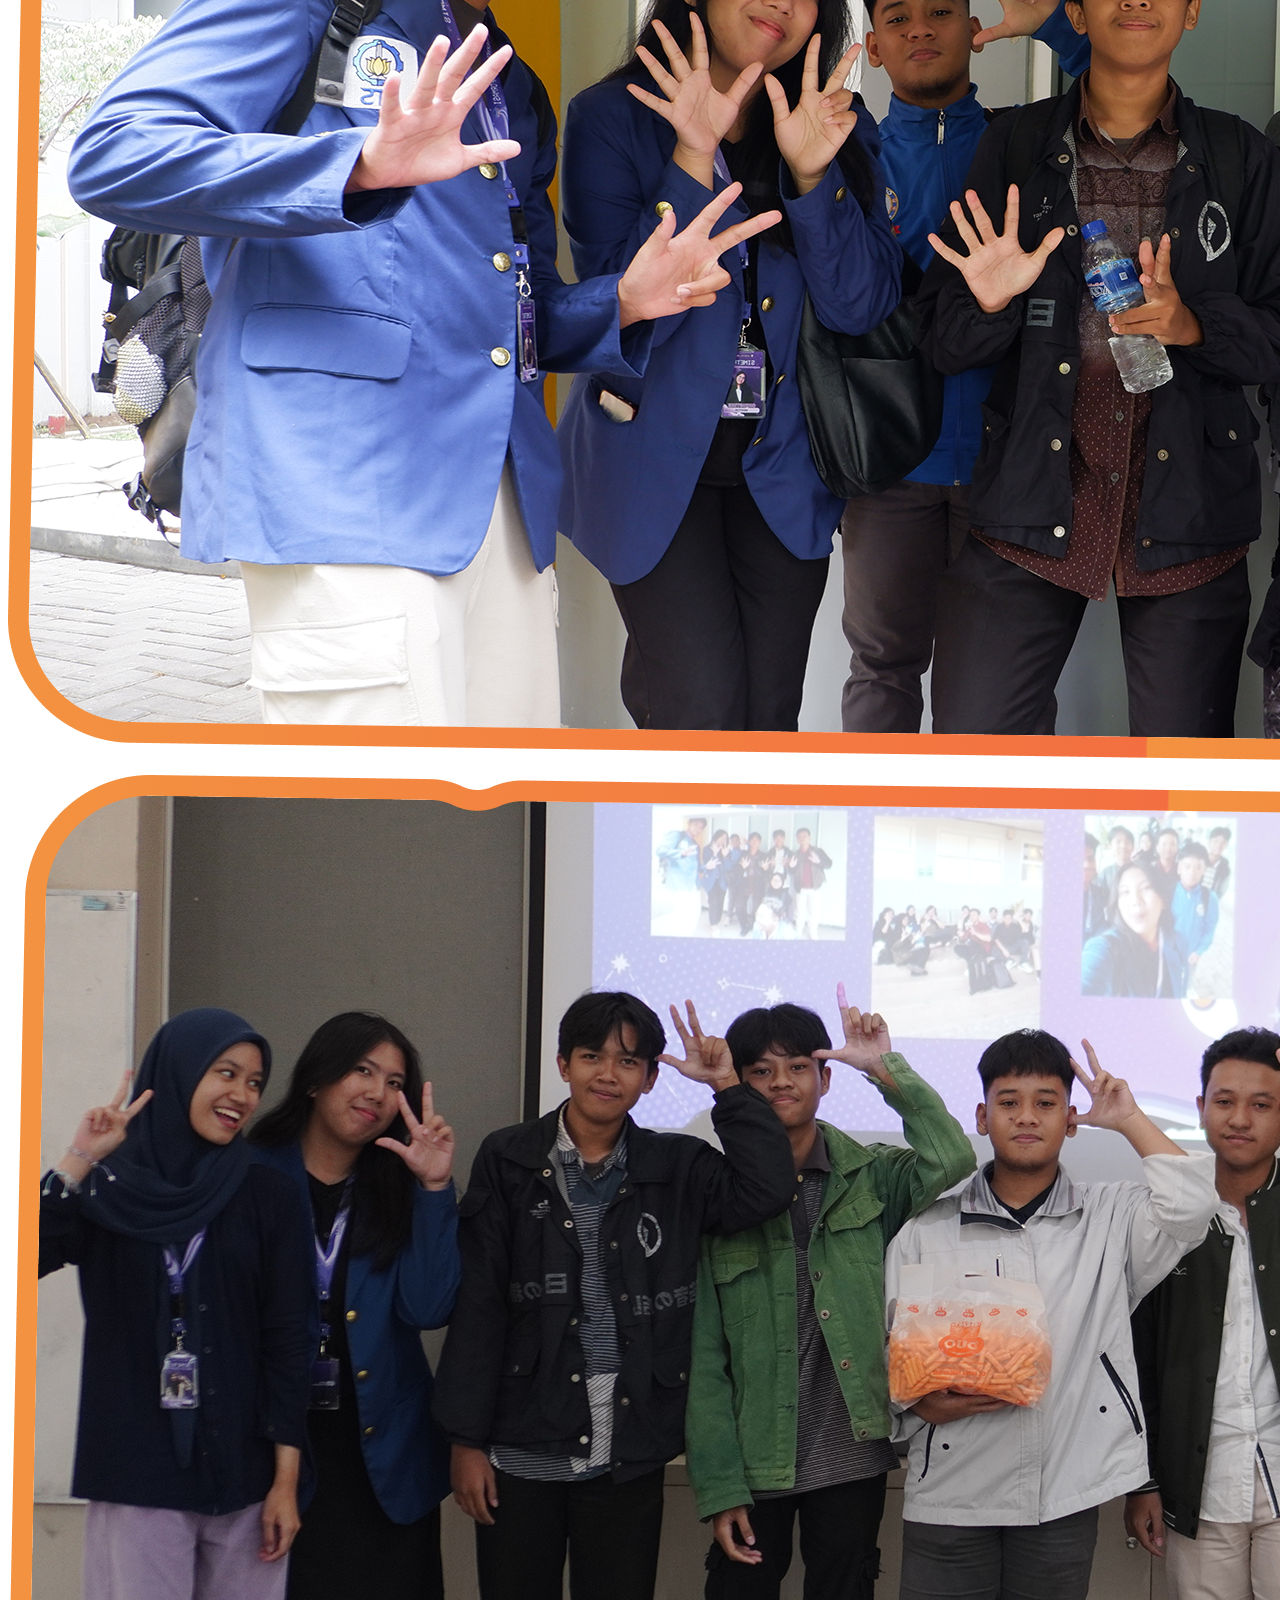
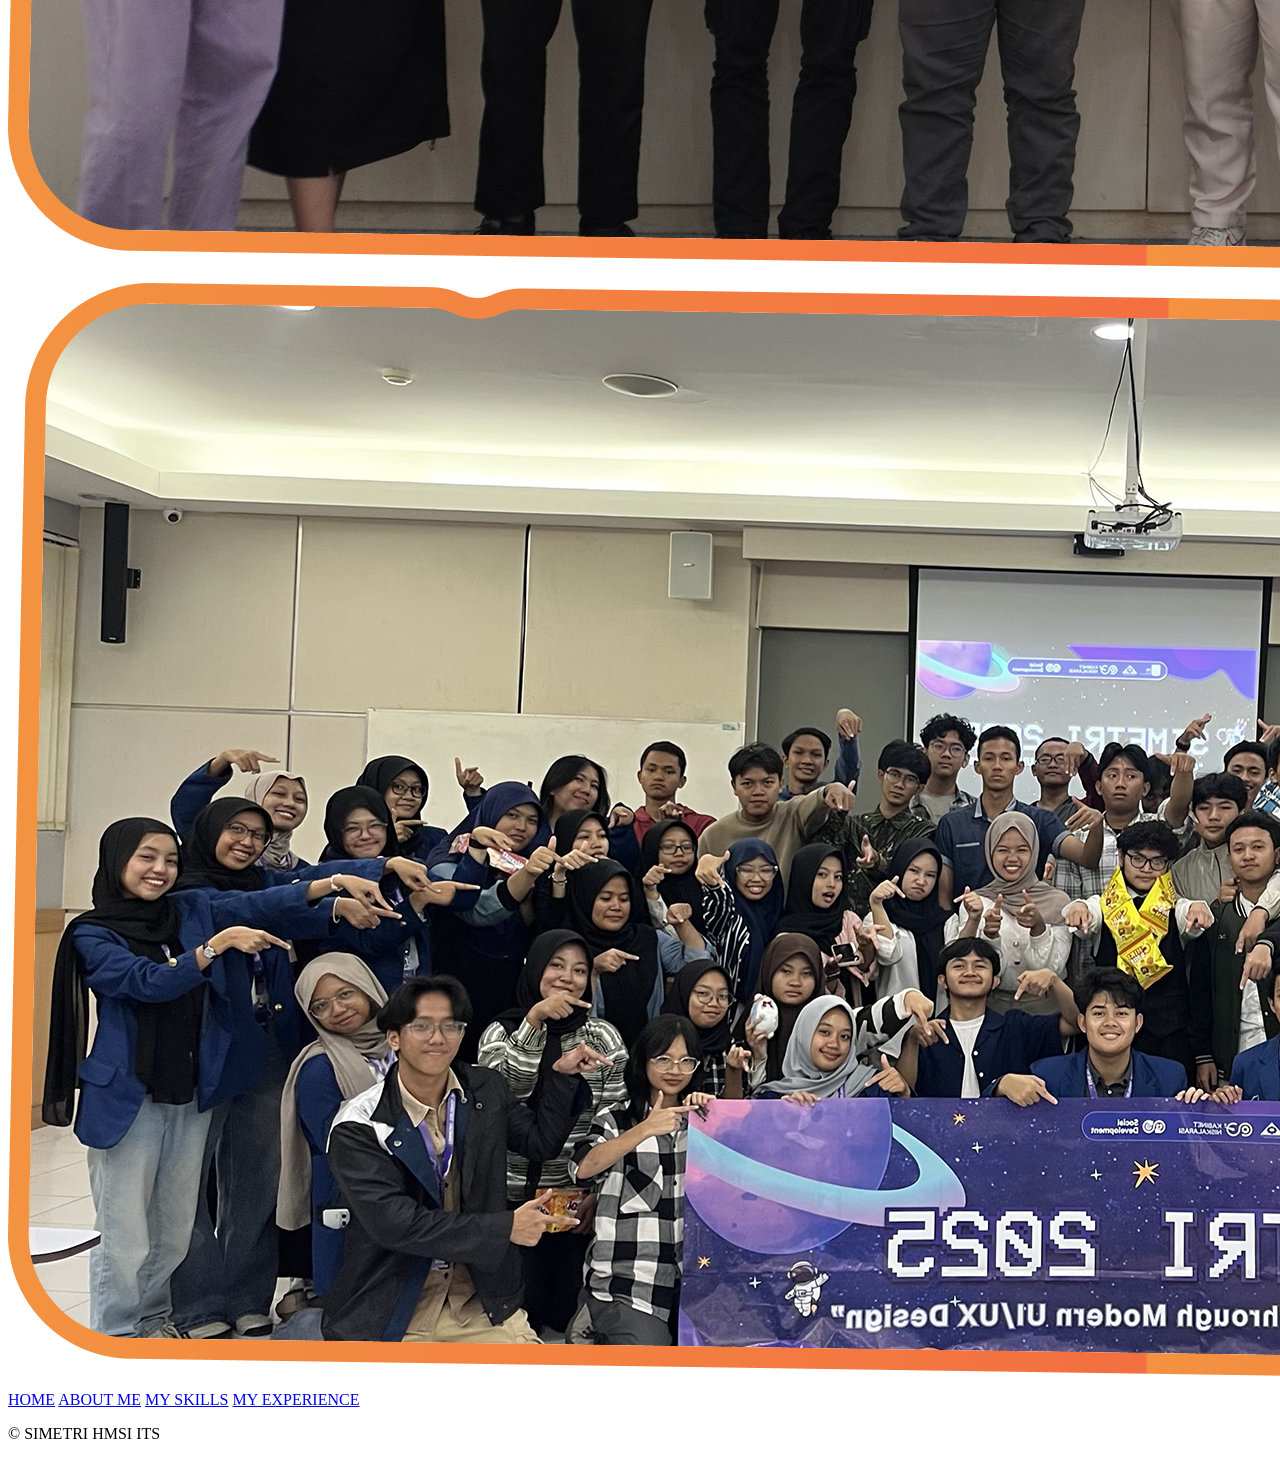
==== commit b966697d: "update index2" ====
--- a/index2.html
+++ b/index2.html
@@ -184,7 +184,7 @@
 
     <div class="order-1 lg:order-2 shrink-0">
         <div class="relative w-[240px] md:w-[280px] lg:w-[340px] aspect-[700/1040]">
-            <img src="./images/about/card-7.png" alt="Kartu profil" class="...">
+            <img src="./images/about/Card%20(7).png" ...>
         </div>
     </div>
 
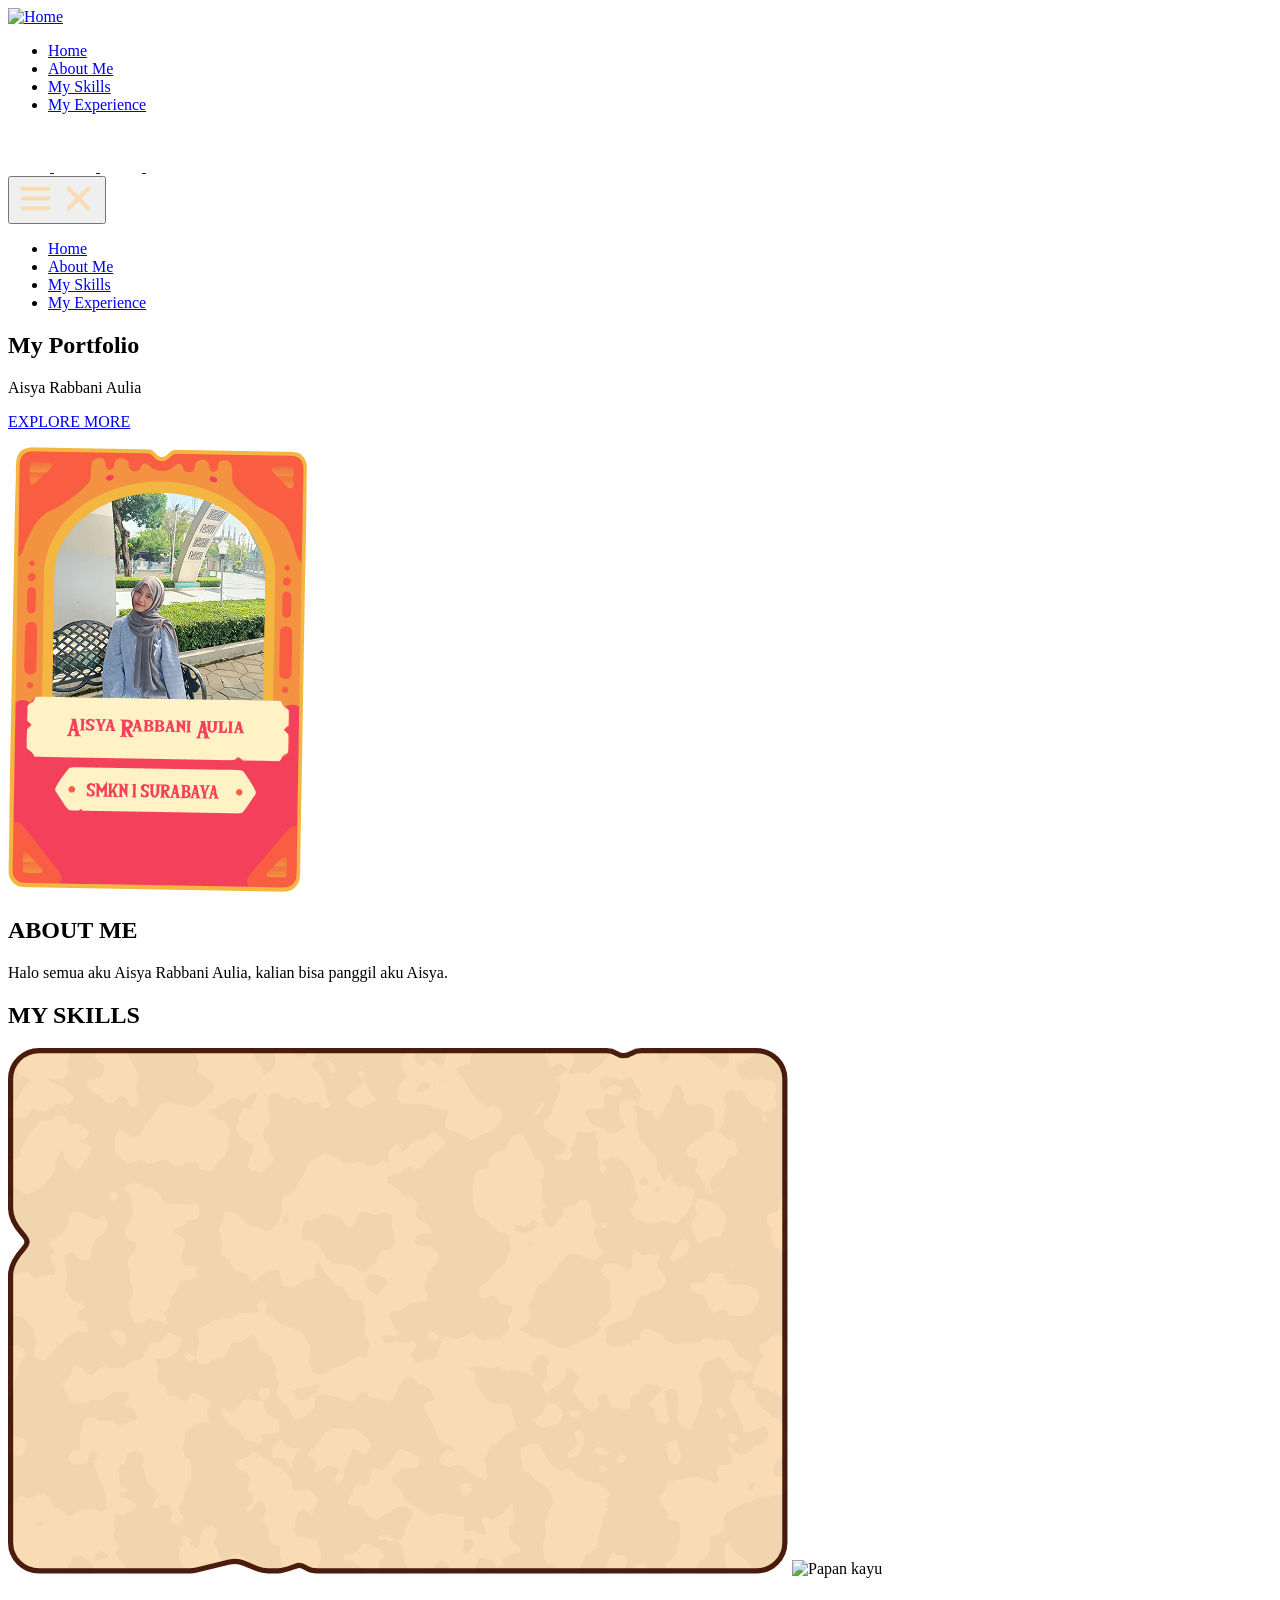
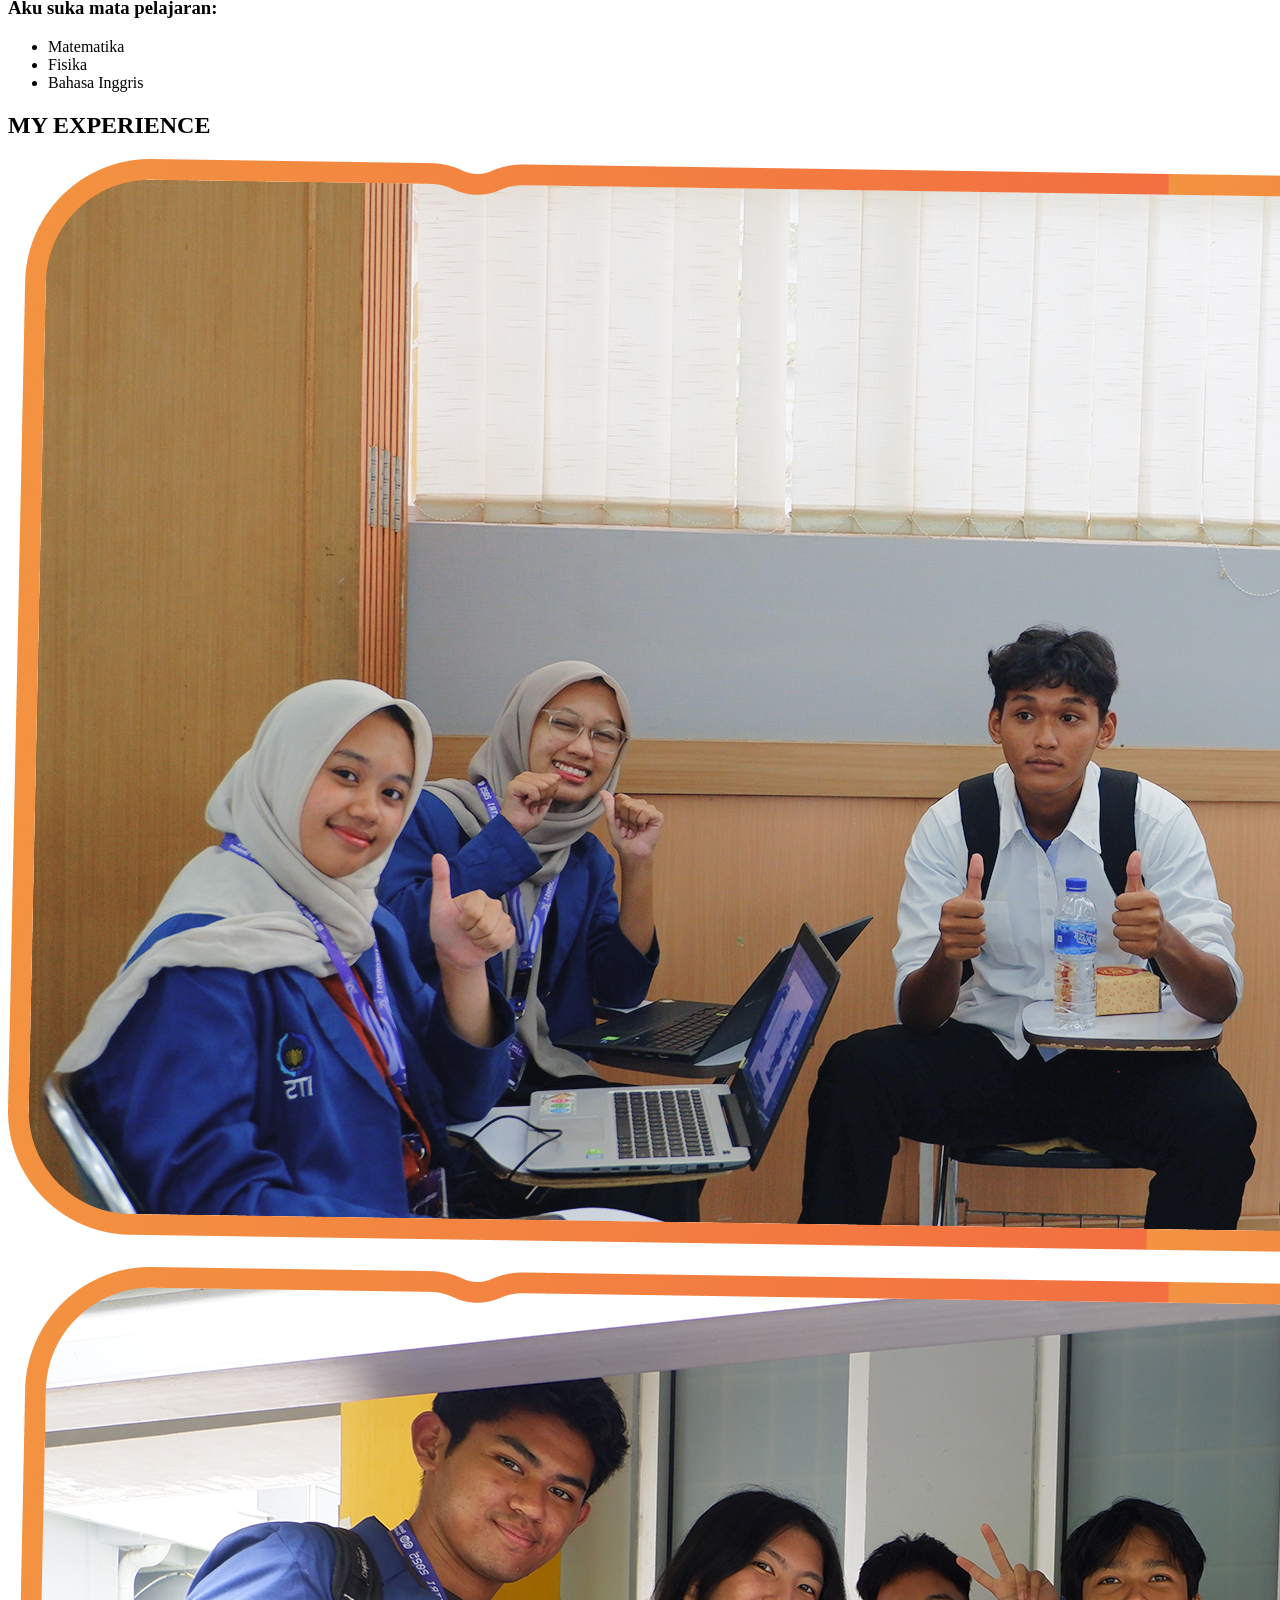
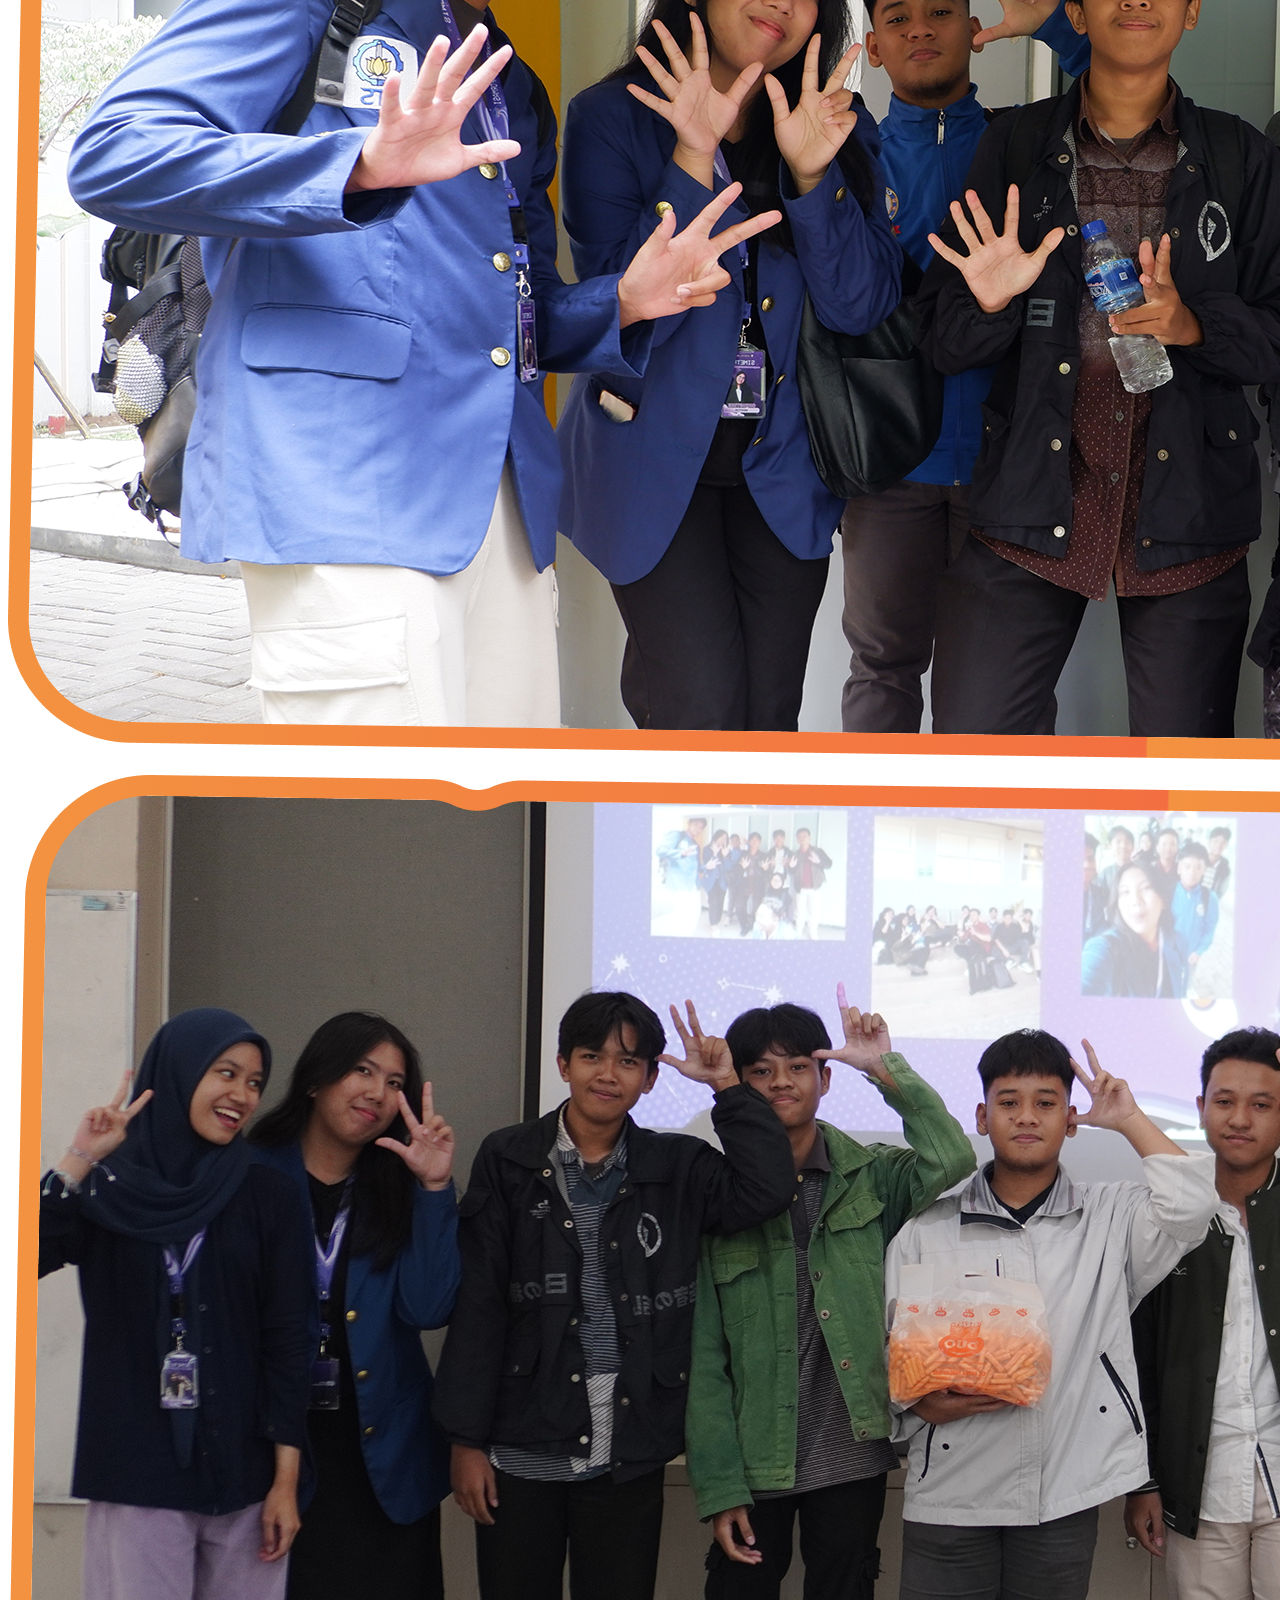
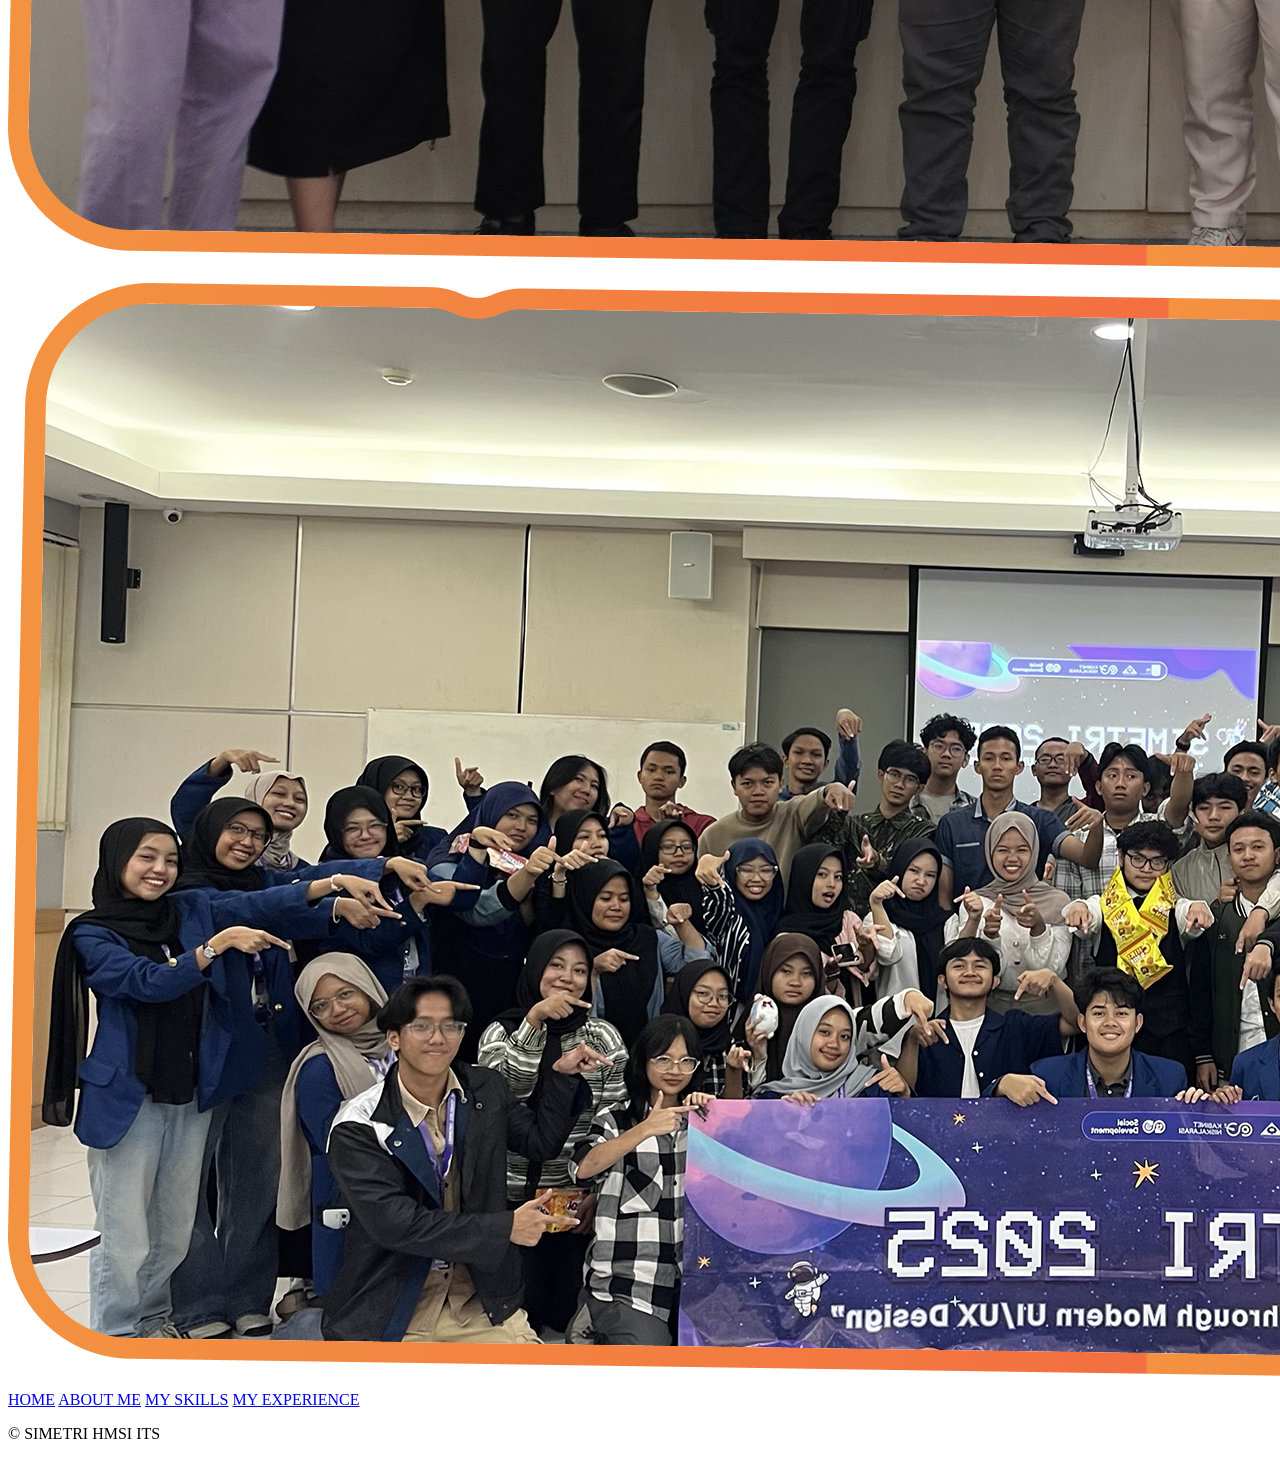
==== commit de3c5e11: "update" ====
--- a/index2.html
+++ b/index2.html
@@ -238,7 +238,7 @@
                 <ul class="text-xl sm:text-2xl lg:text-[32px] list-inside list-disc">
                     <li>Matematika</li>
                     <li>Fisika</li>
-                    <li>Kimia</li>
+                    <li>Bahasa Inggris</li>
                 </ul>
             </div>
 
